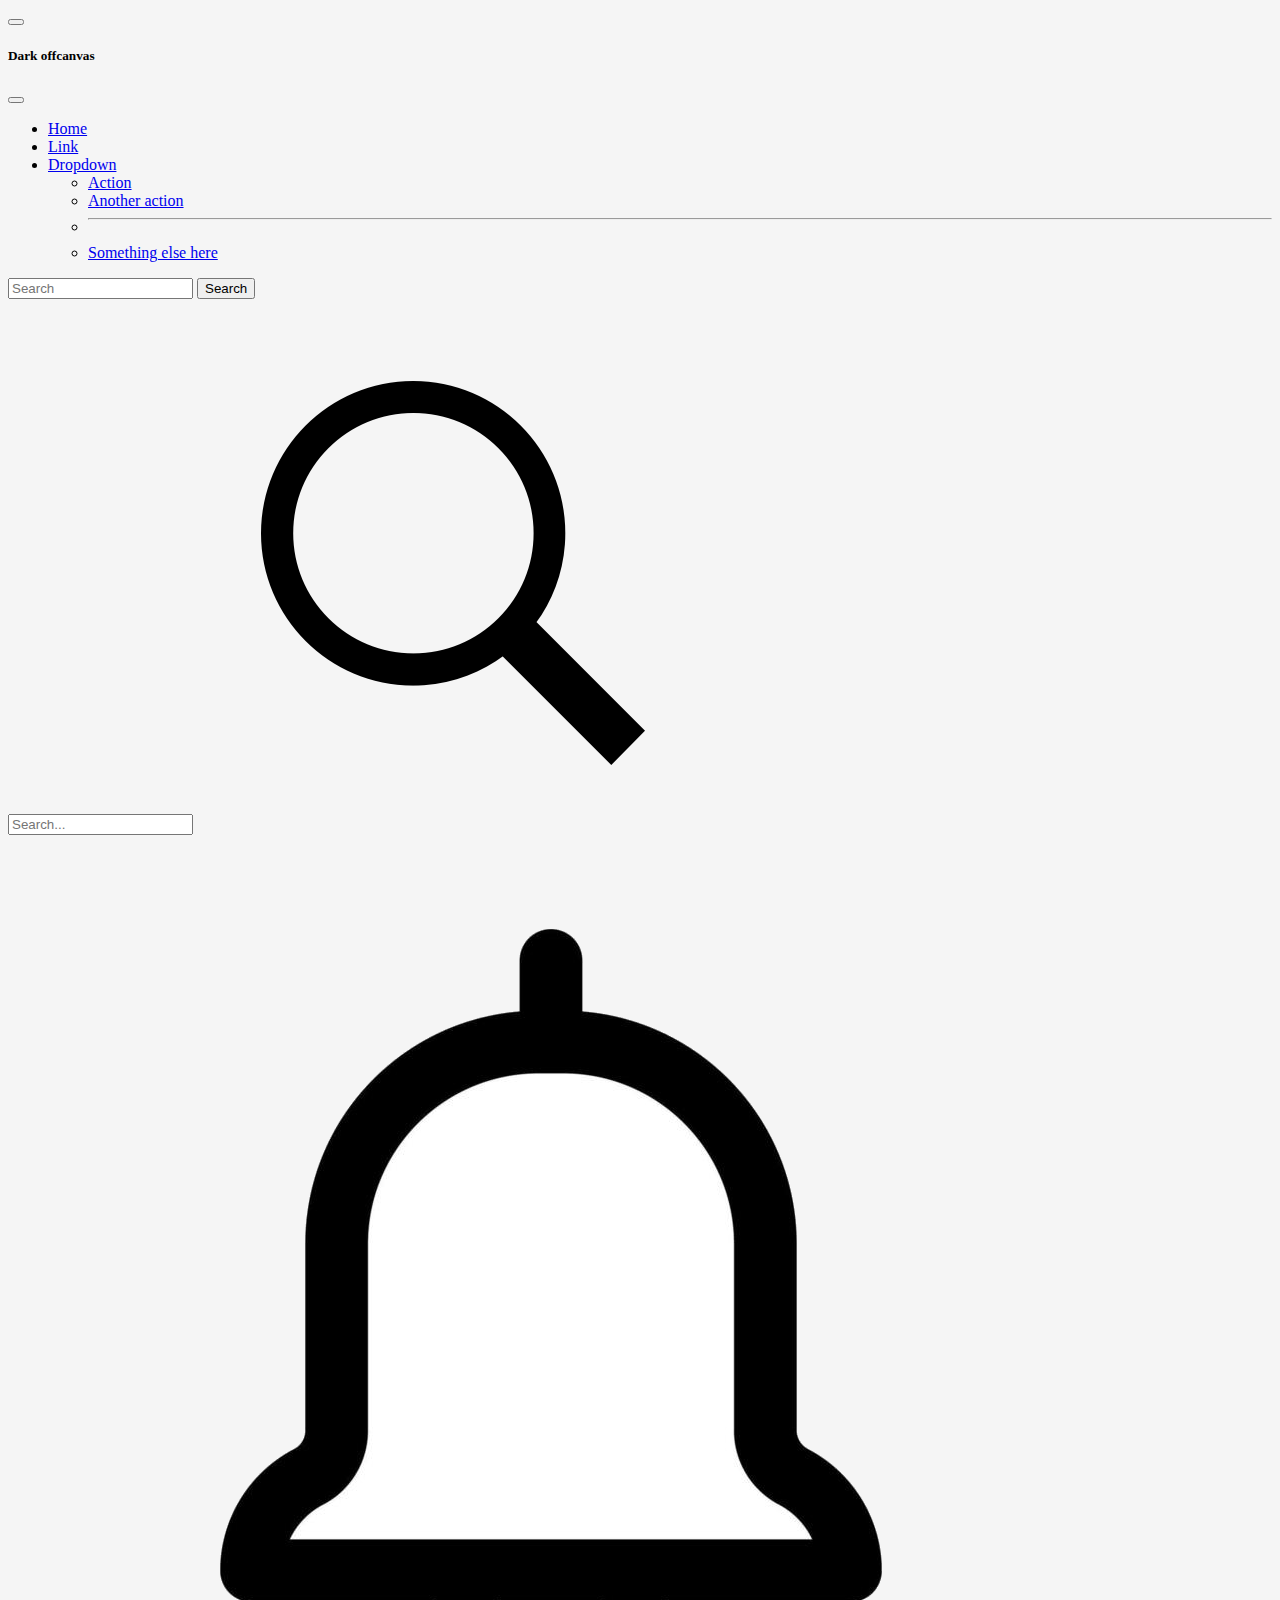
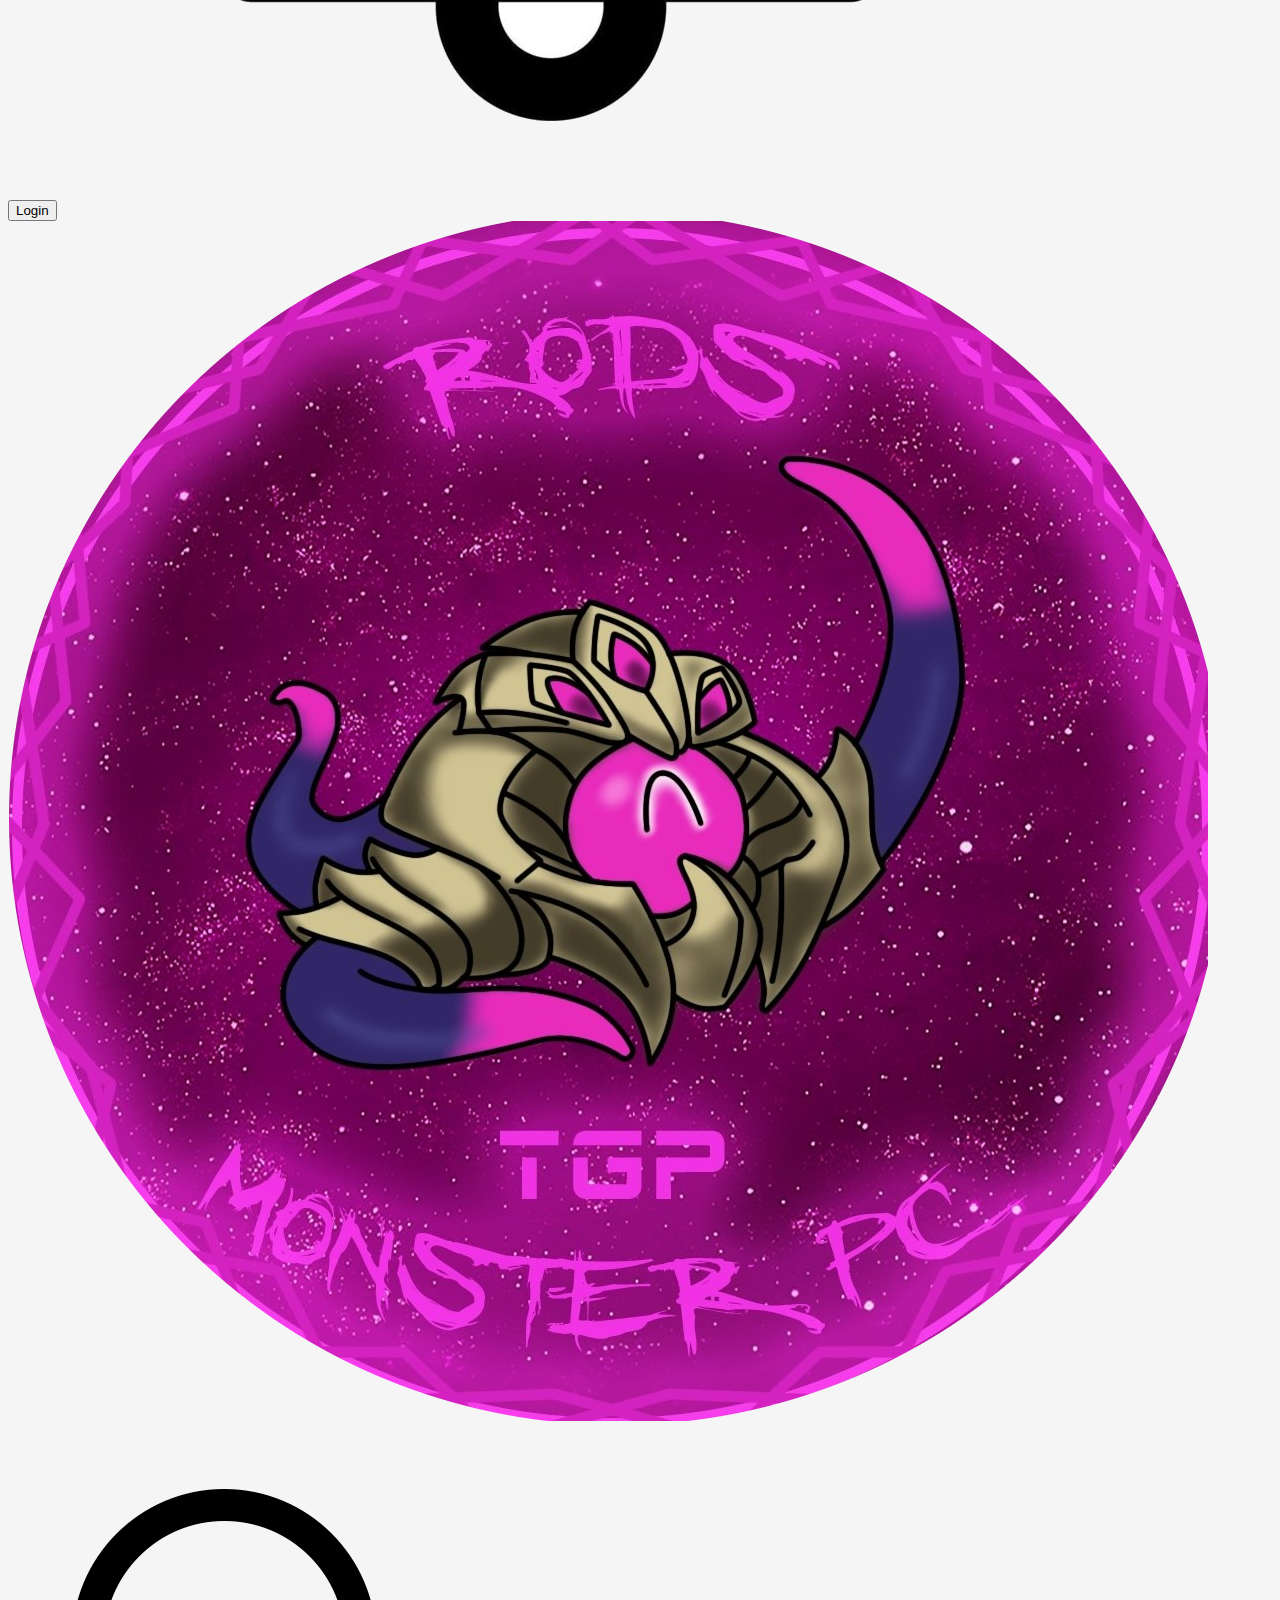
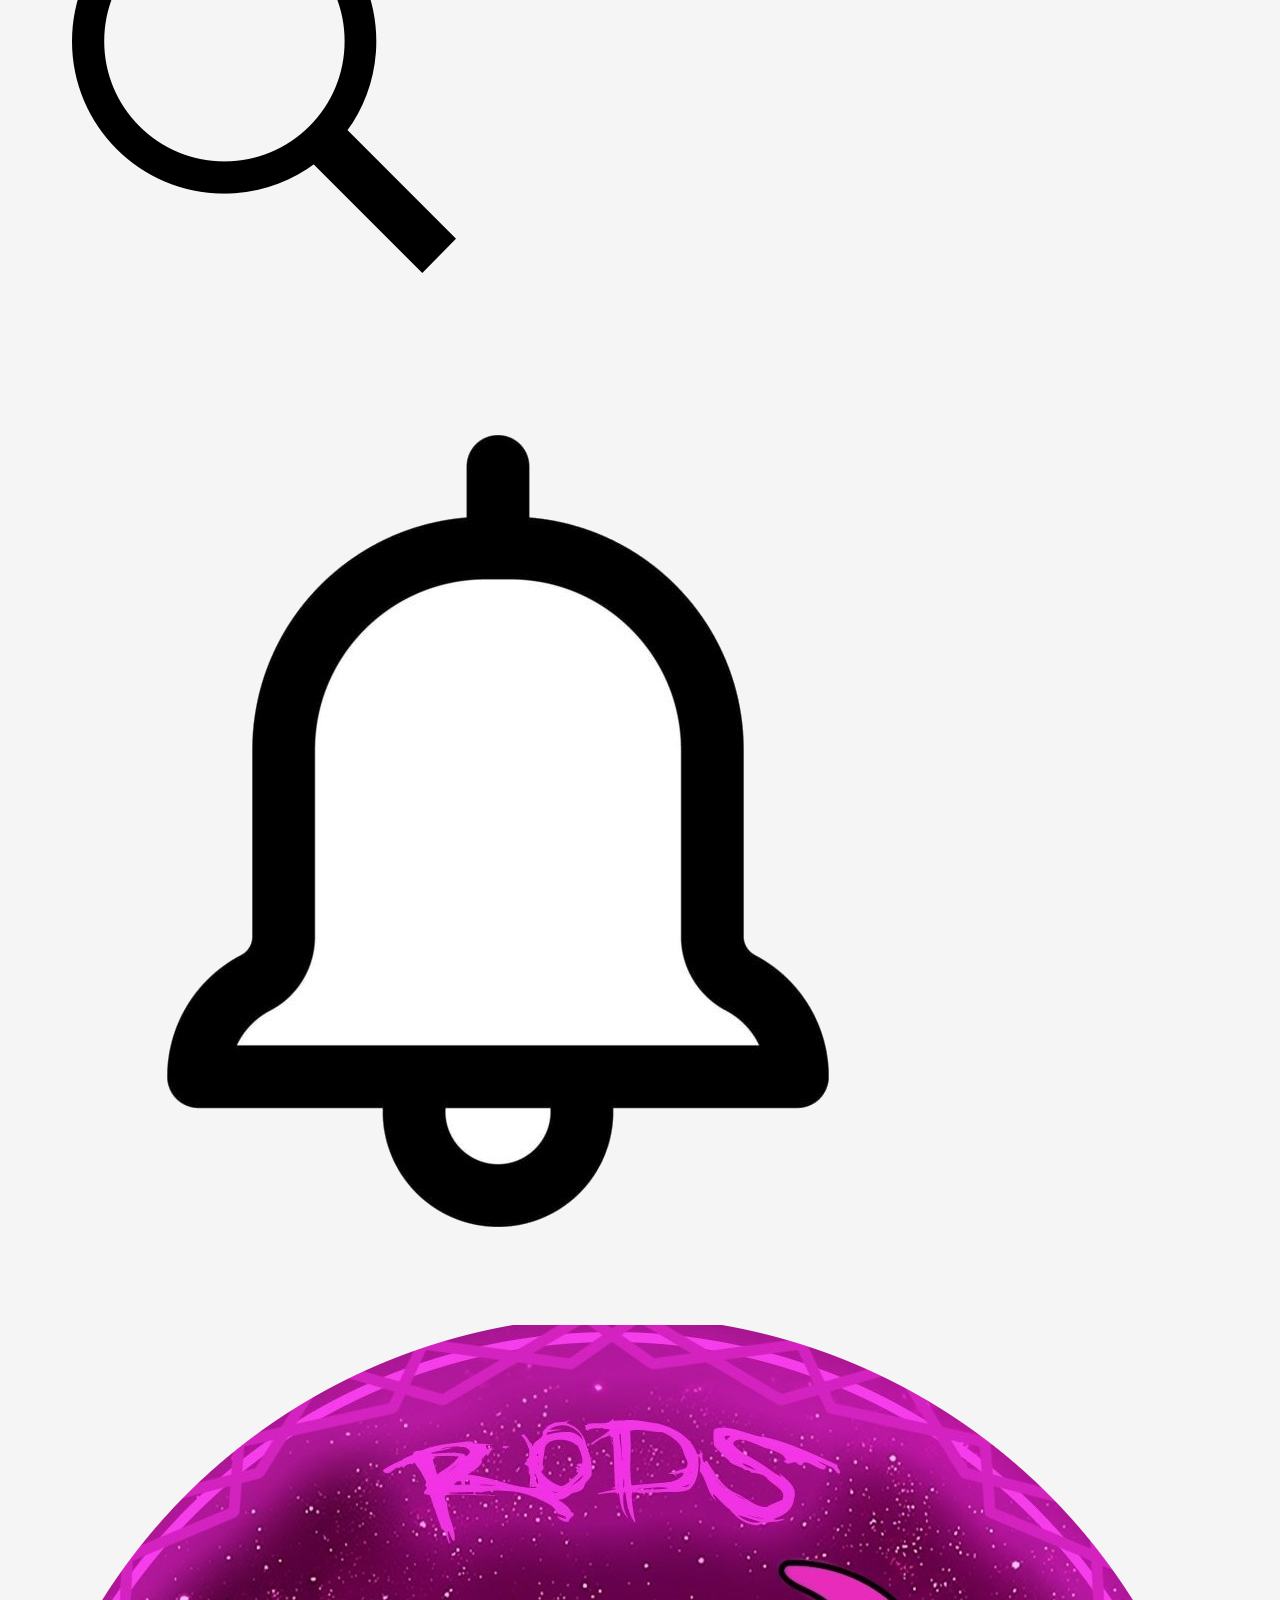
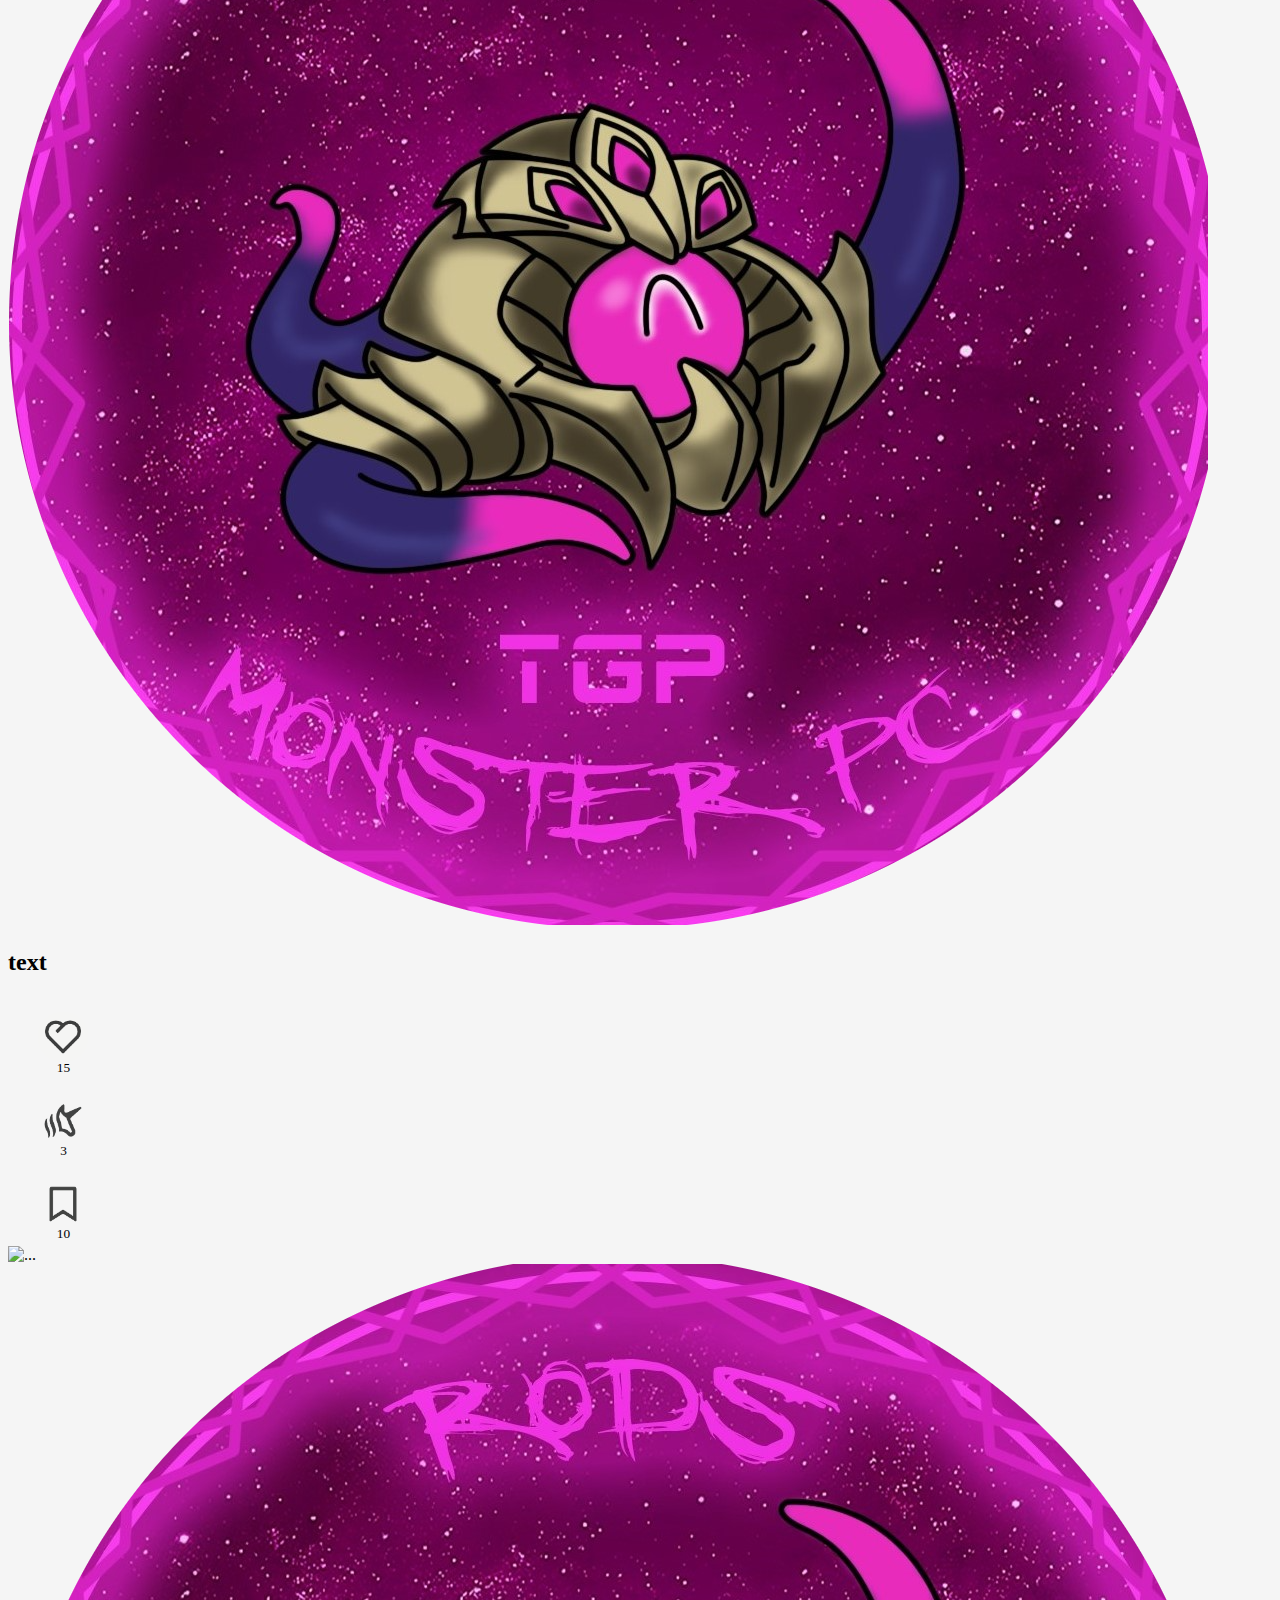
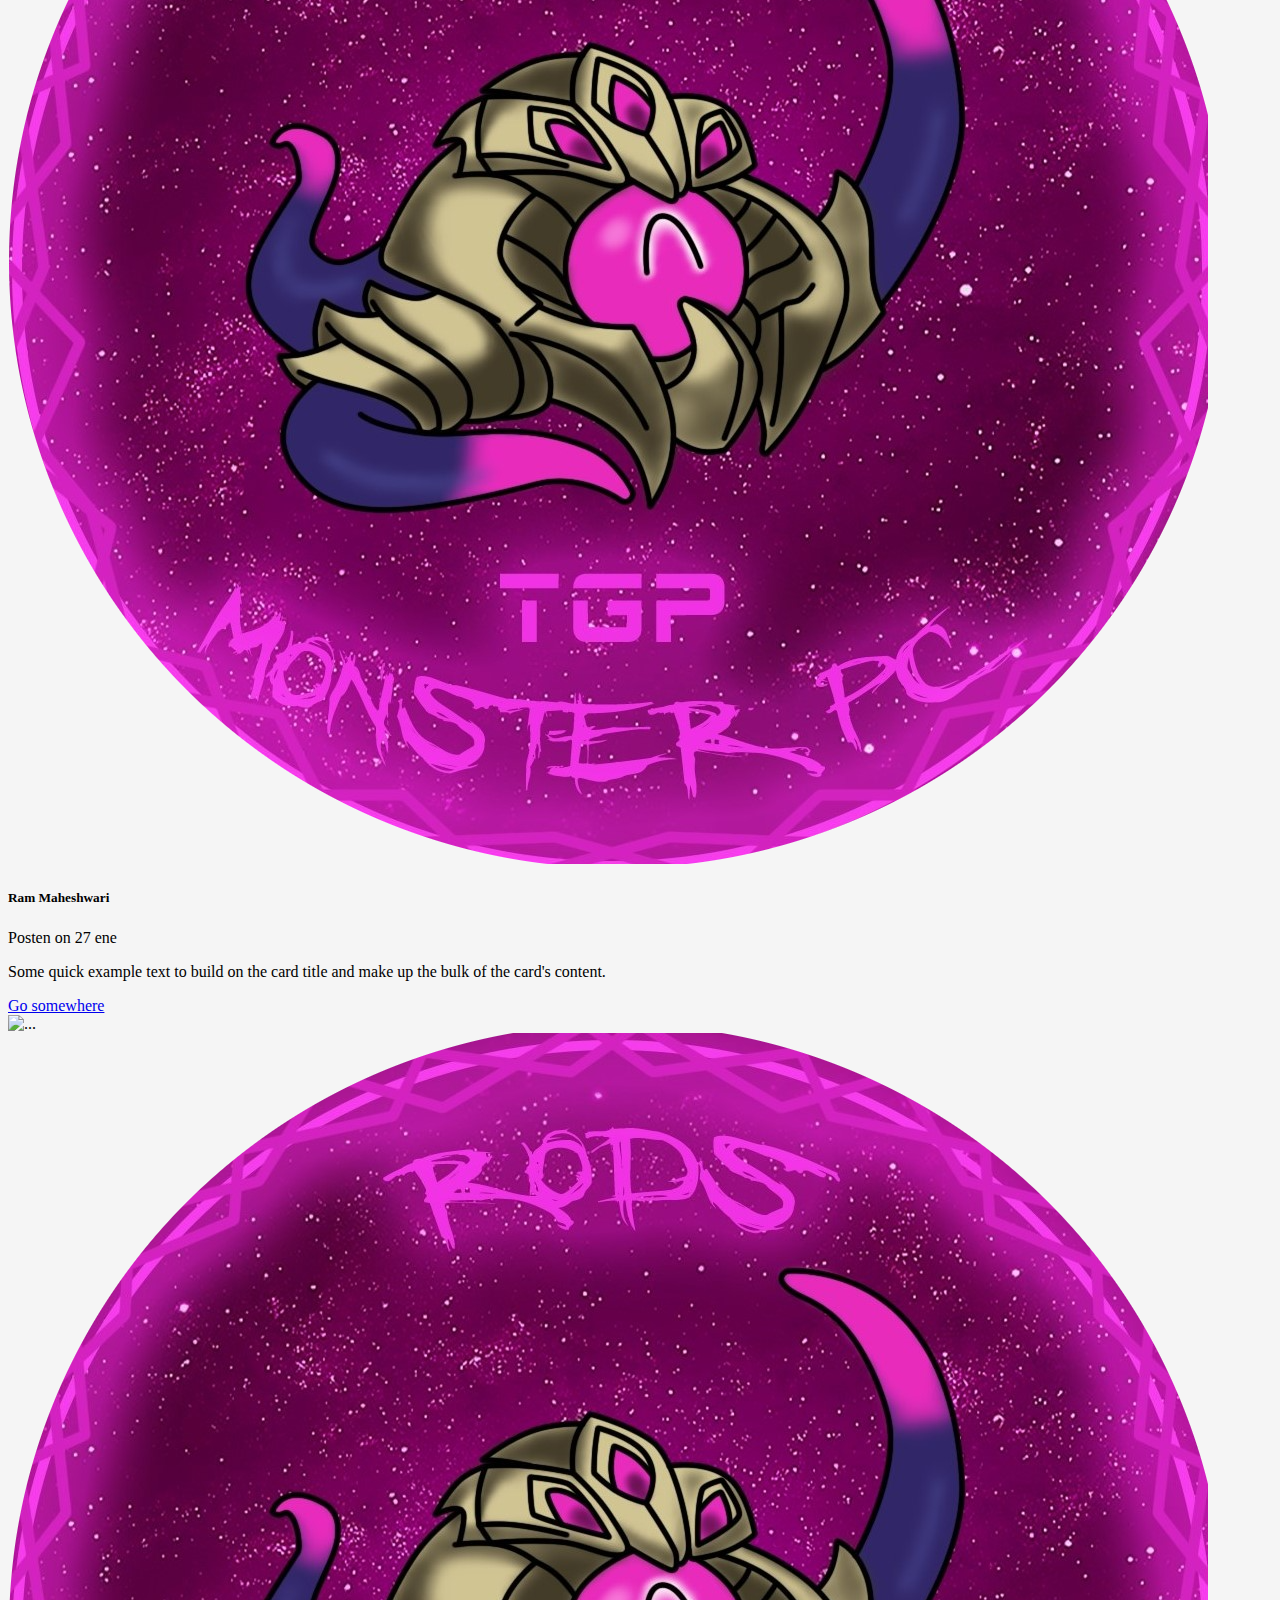
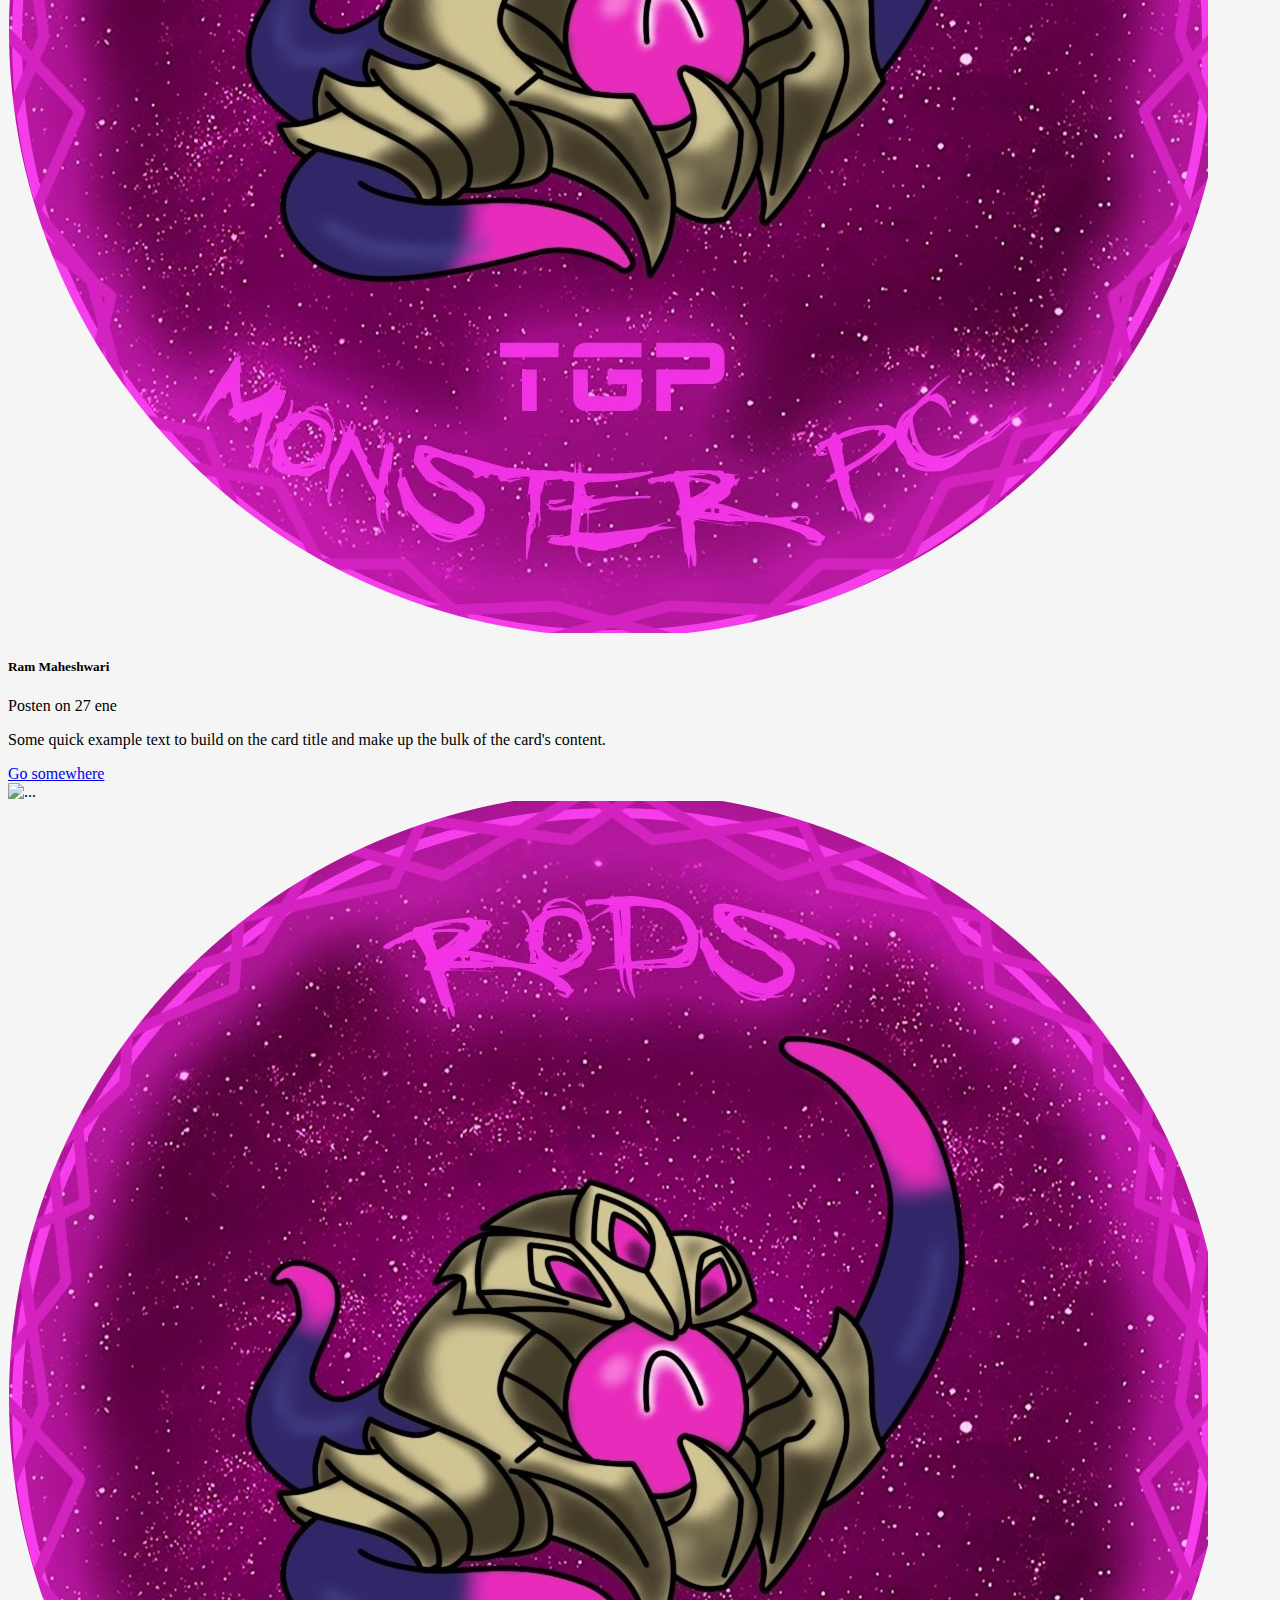
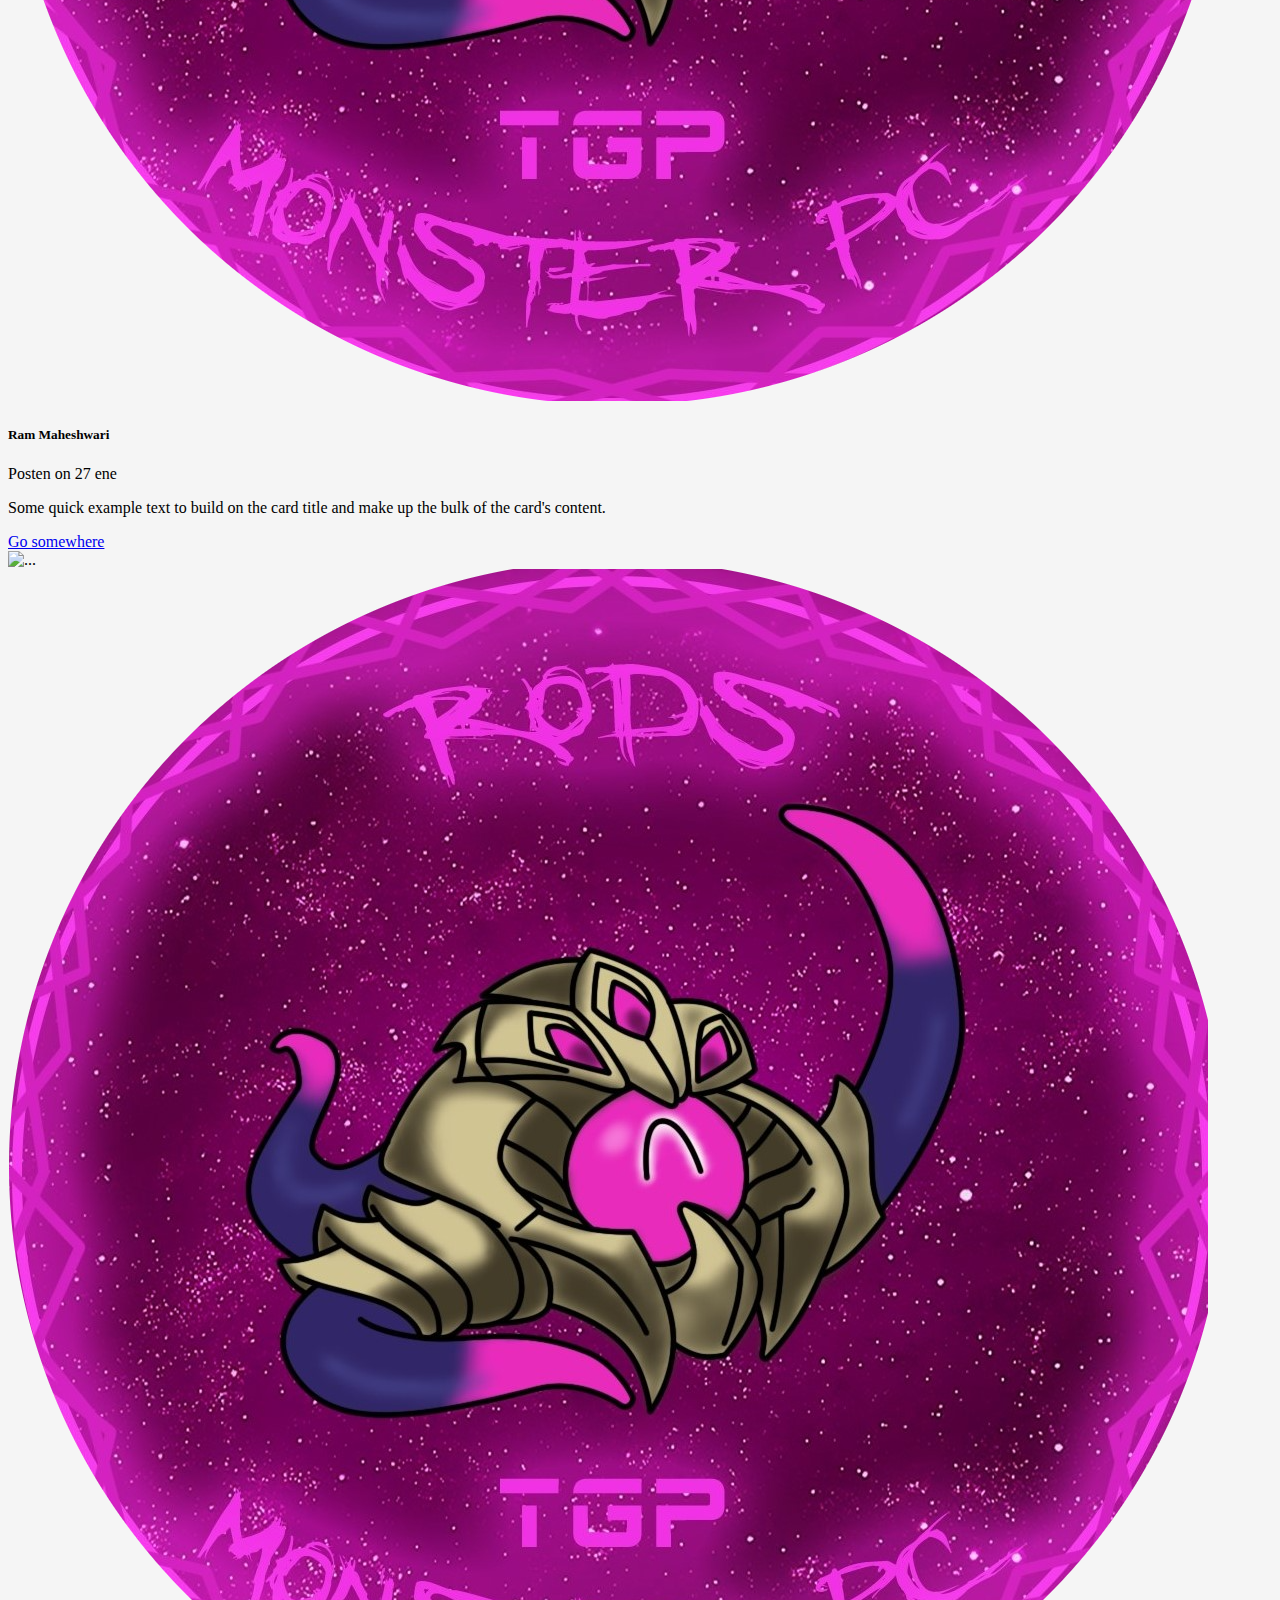
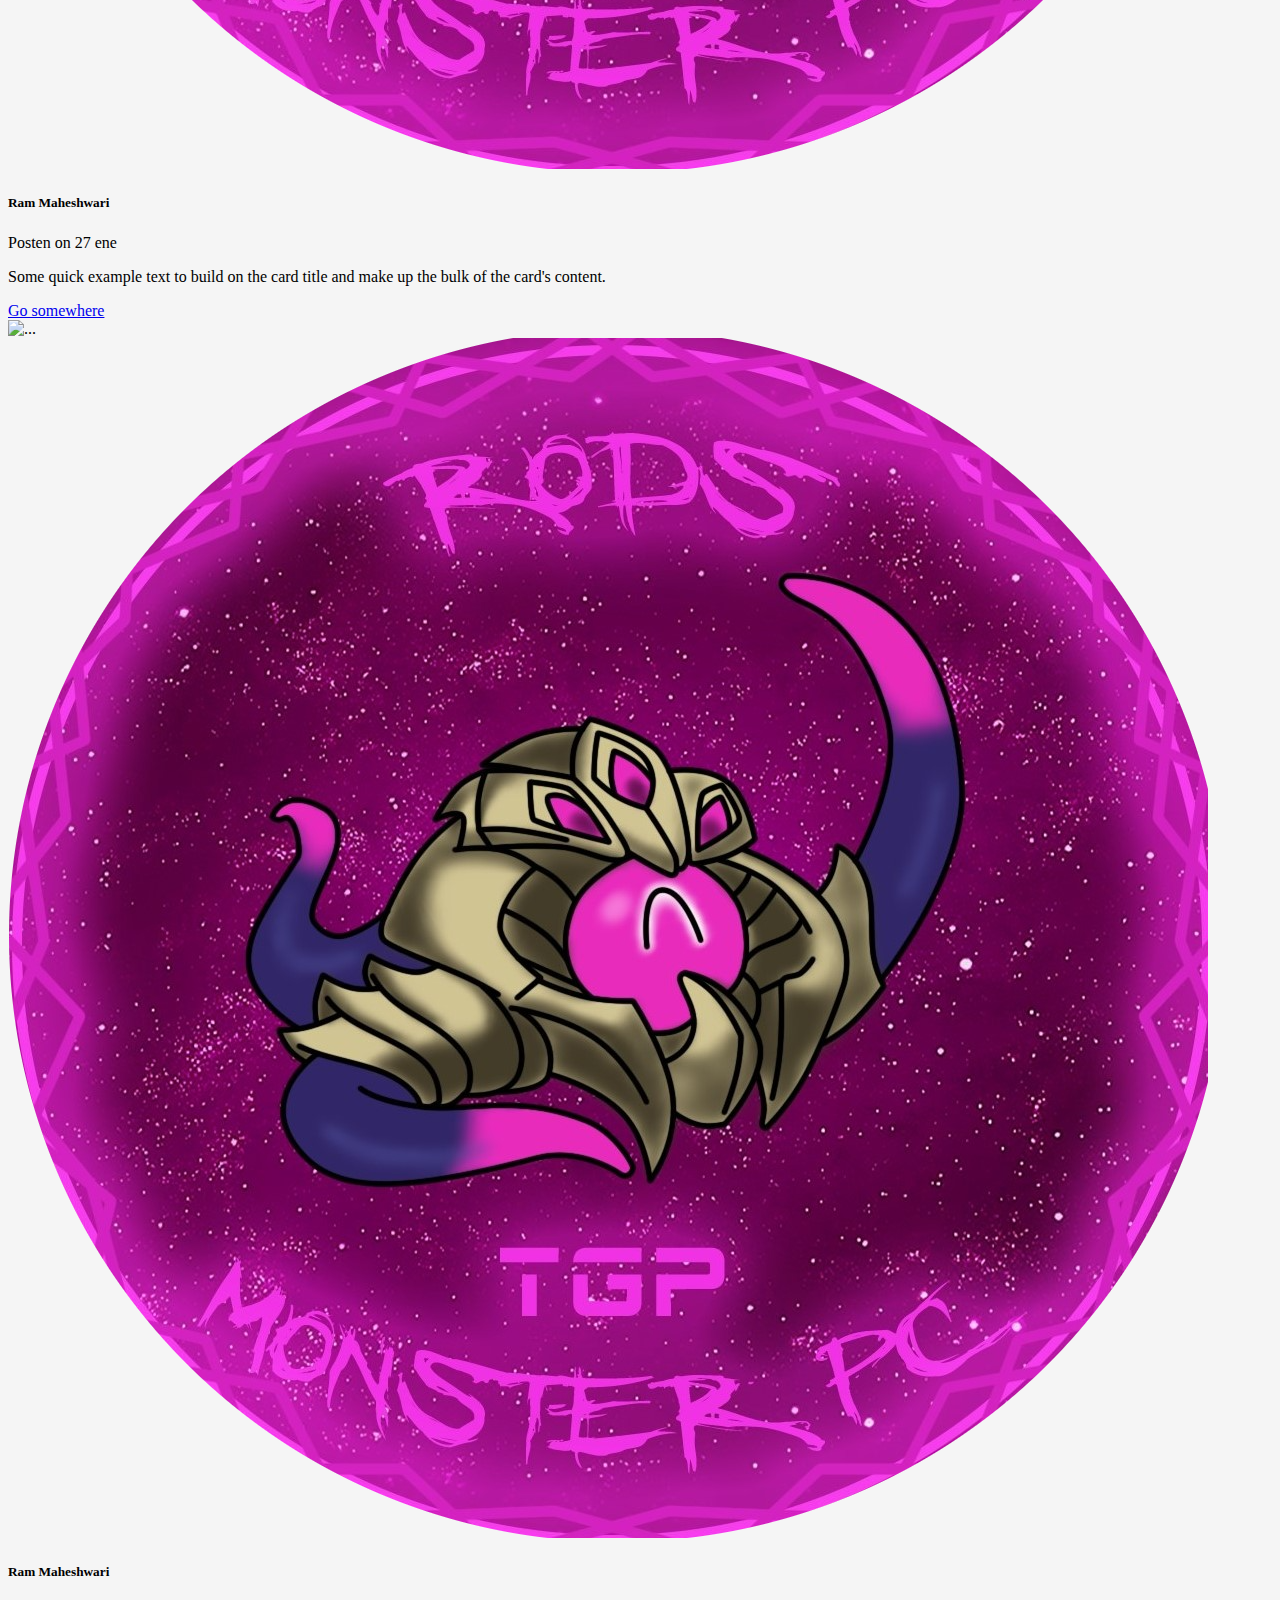
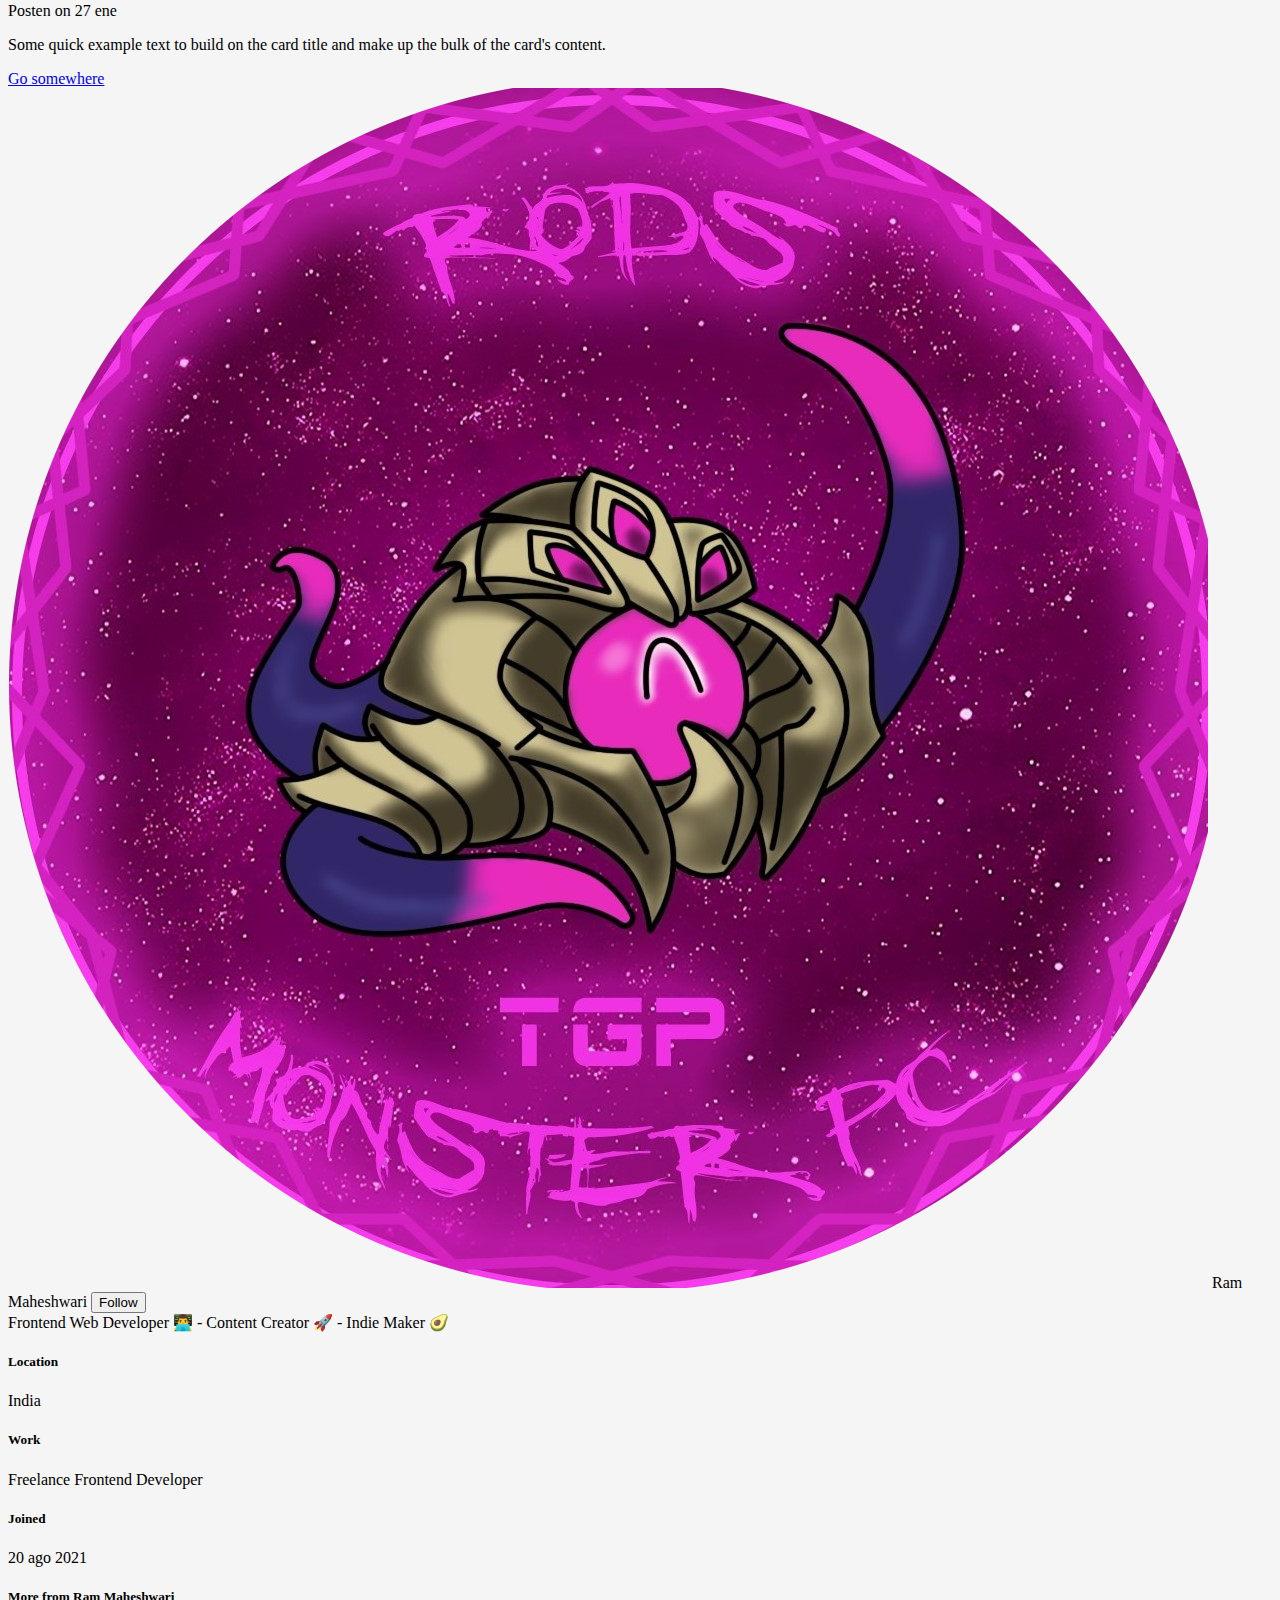
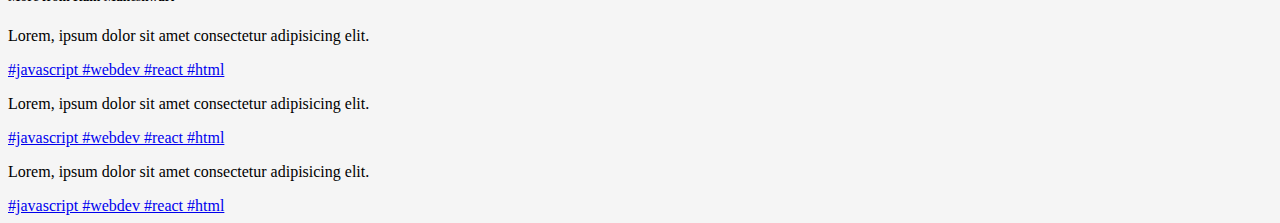
==== post-page.html @ e9059d80 "Feat: postPage" ====
<!DOCTYPE html>
<html lang="en">

<head>
    <meta charset="UTF-8">
    <meta http-equiv="X-UA-Compatible" content="IE=edge">
    <meta name="viewport" content="width=device-width, initial-scale=1.0">
    <title>Document</title>
    <link href="https://cdn.jsdelivr.net/npm/bootstrap@5.3.0-alpha1/dist/css/bootstrap.min.css" rel="stylesheet"
        integrity="sha384-GLhlTQ8iRABdZLl6O3oVMWSktQOp6b7In1Zl3/Jr59b6EGGoI1aFkw7cmDA6j6gD" crossorigin="anonymous" />
    <link rel="stylesheet" href="./styles.css" />
    <link rel="stylesheet" href="scss/post-pagestyle.css">
</head>

<body>
    <div class="container-fluid nav-back">
        <div class="row">
            <div class="col-12">
                <div class="container">
                    <div class="row">
                        <div class="col-12">
                            <nav class="navbar nav-back fixed-top">
                                <div class="container d-flex justify-content-start">
                                    <!-- Hamburguesa -->
                                    <button class="navbar-toggler d-md-none aside-nav" type="button"
                                        data-bs-toggle="offcanvas" data-bs-target="#offcanvasDarkNavbar"
                                        aria-controls="offcanvasDarkNavbar">
                                        <span class="navbar-toggler-icon"></span>
                                    </button>

                                    <div class="offcanvas offcanvas-start" tabindex="-1" id="offcanvasDarkNavbar"
                                        aria-labelledby="offcanvasDarkNavbarLabel">
                                        <div class="offcanvas-header">
                                            <h5 class="offcanvas-title" id="offcanvasDarkNavbarLabel">
                                                Dark offcanvas
                                            </h5>
                                            <button type="button" class="btn-close" data-bs-dismiss="offcanvas"
                                                aria-label="Close"></button>
                                        </div>
                                        <div class="offcanvas-body">
                                            <ul class="navbar-nav justify-content-end flex-grow-1 pe-3">
                                                <li class="nav-item">
                                                    <a class="nav-link active" aria-current="page" href="#">Home</a>
                                                </li>
                                                <li class="nav-item">
                                                    <a class="nav-link" href="#">Link</a>
                                                </li>
                                                <li class="nav-item dropdown">
                                                    <a class="nav-link dropdown-toggle" href="#" role="button"
                                                        data-bs-toggle="dropdown" aria-expanded="false">
                                                        Dropdown
                                                    </a>
                                                    <ul class="dropdown-menu dropdown-menu-dark">
                                                        <li>
                                                            <a class="dropdown-item" href="#">Action</a>
                                                        </li>
                                                        <li>
                                                            <a class="dropdown-item" href="#">Another action</a>
                                                        </li>
                                                        <li>
                                                            <hr class="dropdown-divider" />
                                                        </li>
                                                        <li>
                                                            <a class="dropdown-item" href="#">Something else here</a>
                                                        </li>
                                                    </ul>
                                                </li>
                                            </ul>
                                            <form class="d-flex mt-3" role="search">
                                                <input class="form-control me-2" type="search" placeholder="Search"
                                                    aria-label="Search" />
                                                <button class="btn btn-success" type="submit">
                                                    Search
                                                </button>
                                            </form>
                                        </div>
                                    </div>
                                    <!-- Components -->
                                    <a class="navbar-brand" href="#">
                                        <img class="logo-devto"
                                            src="https://dev-to-uploads.s3.amazonaws.com/uploads/logos/resized_logo_UQww2soKuUsjaOGNB38o.png"
                                            alt="" />
                                    </a>
                                    <div class="d-flex justify-content-between flex-grow-1">
                                        <form class="d-none d-md-flex" role="search">
                                            <input class="form-control input-search" type="search"
                                                placeholder="Search..." aria-label="Search" />
                                            <img class="search-icon" src="./images/Lupa.png" alt="" />
                                        </form>
                                        <div class="d-none d-md-flex">
                                            <button class="btn btn-primary">Login</button>
                                            <img class="bell-notify" src="./images/Campana notificaicones.png" alt="" />
                                            <img class="profile-logo" src="./images/Logo-png.png" alt="" />
                                        </div>
                                    </div>
                                    <div class="d-flex d-md-none">
                                        <img class="search-mobile" src="./images/Lupa.png" alt="" />
                                        <img class="bell-notify" src="./images/Campana notificaicones.png" alt="" />
                                        <img class="profile-logo" src="./images/Logo-png.png" alt="" />
                                    </div>
                                </div>
                            </nav>
                        </div>
                    </div>
                </div>
            </div>
        </div>
    </div>
    <div class="container">
        <div class="row">
            <div class="col-12 col-md-3">
                <h2>text</h2>
            </div>
            <div class="col-12 col-md-6"></div>
            <div class="col-12 col-md-3"></div>
        </div>
    </div>

    <section class="container p-4">
        <div class="row p-2">
            <aside class="col-lg-2">
                <div class="aside-icon-bar">
                  <div class="aside-icon-container">
                    <input
                      type="checkbox"
                      id="aside-icon-checkboxheart"
                      class="checkboxhider"
                    />
                    <label
                      for="aside-icon-checkboxheart"
                      class="checkedlabel"
                      id="checkboxheaartlabel"
                    >
                      <img src="images/heart.png" alt="" class="aside-icon-default" />
        
                      <img
                        src="images/hearthover.png"
                        alt=""
                        class="aside-icon-hover"
                      />
                      <img src="images/heartring1.png" alt="" class="bigring" />
                      <img
                        src="images/heartcheked.png"
                        alt=""
                        class="aside-icon-cheked"
                        id="heart"
                      />
                    </label>
        
                    <div class="asidecount"><small>15</small></div>
                  </div>
        
                  <div class="aside-icon-container">
                    <input
                      type="checkbox"
                      id="aside-icon-checkboxunicorn"
                      class="checkboxhider"
                    />
                    <label for="aside-icon-checkboxunicorn" class="checkedlabel">
                      <img
                        src="images/unicorn.png"
                        alt=""
                        class="aside-icon-default"
                      />
                      <img
                        src="images/unicornhover.png"
                        alt=""
                        class="aside-icon-hover"
                      />
                      <img src="images/ringunicorn.png" alt="" class="bigring" />
                      <img
                        src="images/unicorncheked.png"
                        alt=""
                        class="aside-icon-cheked"
                        id="unicorn"
                      />
                    </label>
                    <div class="asidecount"><small>3</small></div>
                  </div>
                  <div class="aside-icon-container">
                    <input
                      type="checkbox"
                      id="aside-icon-checkboxsave"
                      class="checkboxhider"
                    />
                    <label for="aside-icon-checkboxsave" class="checkedlabel">
                      <img src="images/save.png" alt="" class="aside-icon-default" />
                      <img
                        src="images/savehover.png"
                        alt=""
                        class="aside-icon-hover"
                      />
                      <img src="images/savering1.png" alt="" class="bigring" />
                      <img
                        src="images/savercheked.png"
                        alt=""
                        class="aside-icon-cheked"
                        id="save"
                      />
                    </label>
                    <div class="asidecount"><small>10</small></div>
                  </div>
                </div>
              </aside>
            <main class="col-lg-7">
                <div class="card">
                    <img src="https://res.cloudinary.com/practicaldev/image/fetch/s--x5TIXS6B--/c_imagga_scale,f_auto,fl_progressive,h_420,q_auto,w_1000/https://dev-to-uploads.s3.amazonaws.com/uploads/articles/jxc9uzhsads1z932whnz.jpg"
                        class="card-img-top" alt="...">
                    <div class="card-body">
                        <div class="card-body p-2">
                            <img class="profile-logo mb-1" src="./images/Logo-png.png" alt="" />
                            <h5 class="card-title">Ram Maheshwari</h5>
                            <span class="card-title mb-2">Posten on 27 ene</span>
                        </div>

                        <p class="card-text">Some quick example text to build on the card title and make up the bulk of
                            the card's content.</p>
                        <a href="#" class="btn btn-primary">Go somewhere</a>
                    </div>
                </div>
                <div class="card">
                    <img src="https://res.cloudinary.com/practicaldev/image/fetch/s--x5TIXS6B--/c_imagga_scale,f_auto,fl_progressive,h_420,q_auto,w_1000/https://dev-to-uploads.s3.amazonaws.com/uploads/articles/jxc9uzhsads1z932whnz.jpg"
                        class="card-img-top" alt="...">
                    <div class="card-body">
                        <div class="card-body p-2">
                            <img class="profile-logo mb-1" src="./images/Logo-png.png" alt="" />
                            <h5 class="card-title">Ram Maheshwari</h5>
                            <span class="card-title mb-2">Posten on 27 ene</span>
                        </div>

                        <p class="card-text">Some quick example text to build on the card title and make up the bulk of
                            the card's content.</p>
                        <a href="#" class="btn btn-primary">Go somewhere</a>
                    </div>
                </div>
                <div class="card">
                    <img src="https://res.cloudinary.com/practicaldev/image/fetch/s--x5TIXS6B--/c_imagga_scale,f_auto,fl_progressive,h_420,q_auto,w_1000/https://dev-to-uploads.s3.amazonaws.com/uploads/articles/jxc9uzhsads1z932whnz.jpg"
                        class="card-img-top" alt="...">
                    <div class="card-body">
                        <div class="card-body p-2">
                            <img class="profile-logo mb-1" src="./images/Logo-png.png" alt="" />
                            <h5 class="card-title">Ram Maheshwari</h5>
                            <span class="card-title mb-2">Posten on 27 ene</span>
                        </div>

                        <p class="card-text">Some quick example text to build on the card title and make up the bulk of
                            the card's content.</p>
                        <a href="#" class="btn btn-primary">Go somewhere</a>
                    </div>
                </div>
                <div class="card">
                    <img src="https://res.cloudinary.com/practicaldev/image/fetch/s--x5TIXS6B--/c_imagga_scale,f_auto,fl_progressive,h_420,q_auto,w_1000/https://dev-to-uploads.s3.amazonaws.com/uploads/articles/jxc9uzhsads1z932whnz.jpg"
                        class="card-img-top" alt="...">
                    <div class="card-body">
                        <div class="card-body p-2">
                            <img class="profile-logo mb-1" src="./images/Logo-png.png" alt="" />
                            <h5 class="card-title">Ram Maheshwari</h5>
                            <span class="card-title mb-2">Posten on 27 ene</span>
                        </div>

                        <p class="card-text">Some quick example text to build on the card title and make up the bulk of
                            the card's content.</p>
                        <a href="#" class="btn btn-primary">Go somewhere</a>
                    </div>
                </div>
                <div class="card">
                    <img src="https://res.cloudinary.com/practicaldev/image/fetch/s--x5TIXS6B--/c_imagga_scale,f_auto,fl_progressive,h_420,q_auto,w_1000/https://dev-to-uploads.s3.amazonaws.com/uploads/articles/jxc9uzhsads1z932whnz.jpg"
                        class="card-img-top" alt="...">
                    <div class="card-body">
                        <div class="card-body p-2">
                            <img class="profile-logo mb-1" src="./images/Logo-png.png" alt="" />
                            <h5 class="card-title">Ram Maheshwari</h5>
                            <span class="card-title mb-2">Posten on 27 ene</span>
                        </div>

                        <p class="card-text">Some quick example text to build on the card title and make up the bulk of
                            the card's content.</p>
                        <a href="#" class="btn btn-primary">Go somewhere</a>
                    </div>
                </div>
            </main>
            <aside class="col-lg-3 d-none d-lg-block position">
                <!-- Profile card -->
                <div class="card border border-light size">
                    <div class="card-body p-2">
                        <img class="profile-logo mb-1" src="./images/Logo-png.png" alt="" />
                        <span class="card-title fw-bold fs-4 mb-2">Ram Maheshwari</span>
                        <button class="w-100 rounded bg-primary p-2 border border-light text-white">Follow</button>
                    </div>
                    <div class="">
                        <span>Frontend Web Developer 👨‍💻 - Content Creator 🚀 - Indie Maker 🥑</span>
                        <div>
                            <h5>Location</h5>
                            <span>India</span>
                        </div>
                        <div>
                            <h5>Work</h5>
                            <span>Freelance Frontend Developer</span>
                        </div>
                        <div>
                            <h5>Joined</h5>
                            <span>20 ago 2021</span>
                        </div>
                    </div>
                </div>
                <!--More From Card -->
                <div class="card mt-4 size">
                    <div class="card-body">
                        <h5 class="card-title fw-bold fs-8 title">More from <span class="text-primary fs-8">Ram
                                Maheshwari</span></h5>
                    </div>
                    <div class="p-2 discuss">
                        <p class="card-text title mb-0">Lorem, ipsum dolor sit amet consectetur adipisicing elit.</p>
                        <a href="#" class="card-link text-decoration-none text-secondary">#javascript #webdev #react
                            #html</a>
                    </div>
                    <div class="p-2 discuss">
                        <p class="card-text title mb-0">Lorem, ipsum dolor sit amet consectetur adipisicing elit.</p>
                        <a href="#" class="card-link text-decoration-none text-secondary">#javascript #webdev #react
                            #html</a>
                    </div>
                    <div class="p-2 discuss">
                        <p class="card-text title mb-0">Lorem, ipsum dolor sit amet consectetur adipisicing elit.</p>
                        <a href="#" class="card-link text-decoration-none text-secondary">#javascript #webdev #react
                            #html</a>
                    </div>
                </div>
    </section>
    <script src="https://cdn.jsdelivr.net/npm/bootstrap@5.3.0-alpha1/dist/js/bootstrap.bundle.min.js"
        integrity="sha384-w76AqPfDkMBDXo30jS1Sgez6pr3x5MlQ1ZAGC+nuZB+EYdgRZgiwxhTBTkF7CXvN"
        crossorigin="anonymous"></script>
    </section>
</body>

</html>
---- styles.css ----
.list-group {
  margin-top: 1rem;
  /*off canvas navbar*/
}
.list-group .list-group-item {
  font-size: 15px;
  border: none;
}
.list-group .list-group-item:hover {
  text-decoration: underline;
  color: blue;
  background-color: rgba(196, 196, 246, 0.609);
}
.list-group .emoticons {
  height: 20px;
  margin-bottom: 0.5rem;
  margin-right: 0.5rem;
}

.btn-card {
  color: purple;
}

svg {
  fill: gray;
}

.card-aside {
  margin-top: 100px;
}

.card-left-aside-text {
  text-decoration: none;
  font-size: 15px;

body {
  background-color: #ebeaea;
}

.logo-devto {
  height: 40px;
  width: 50px;
}

.nav-back {
  background-color: white;
}

.bell-notify {
  width: 30px;
  height: 30px;
  margin-left: 10px;
  margin-right: 10px;
}

.search-icon {
  width: 30px;
  height: 30px;
  margin-left: -35px;
  margin-top: 5px;
}

.input-search {
  width: 400px;
}

.profile-logo {
  width: 30px;
  height: 30px;
}

.aside-nav {
  margin-right: 20px;
}

.search-mobile {
  width: 30px;
  height: 30px;
}

.central-info {
  padding-top: 74px;
}

.card-title {
  text-decoration: none;
}

.user-name {
  font-size: 15px;
  margin-bottom: 0px;
}

.post-data {
  padding-left: 0.5rem;
}

.read-timer {
  padding-left: 5rem;

}

aside .list-group {
  margin-top: 1rem;
  /*off canvas navbar*/
}
aside .list-group .list-group-item {
  font-size: 15px;
  border: none;
}
aside .list-group .list-group-item:hover {
  text-decoration: underline;
  color: blue;
  background-color: rgba(196, 196, 246, 0.609);
}
aside .list-group .emoticons {
  height: 20px;
  margin-bottom: 0.5rem;
  margin-right: 0.5rem;
}
aside .btn-card {
  color: purple;
}
aside svg {
  fill: gray;
}
aside .card-aside {
  margin-top: 100px;
}
aside .card-left-aside-text {
  text-decoration: none;
  font-size: 15px;



}/*# sourceMappingURL=styles.css.map */
---- scss/post-pagestyle.css ----
body {
  background-color: #F5F5F5;
}

.aside-icon-bar {
  display: flex;
  flex-direction: column;
  width: 100px;
  height: 250px;
  justify-content: space-around;
  margin-left: 30px;
}

.aside-icon-container {
  display: flex;
  justify-content: center;
  align-items: center;
  height: 51px;
  width: 51px;
  position: relative;
}
.aside-icon-container .checkboxhider {
  display: none;
}
.aside-icon-container .checkedlabel .aside-icon-default, .aside-icon-container .checkedlabel .aside-icon-hover {
  width: 50px;
  height: 50px;
  position: absolute;
  border-radius: 50%;
  left: 0px;
  top: 0px;
}
.aside-icon-container .checkedlabel .aside-icon-hover {
  opacity: 0;
  transition: 0.4s;
}
.aside-icon-container .checkedlabel .bigring {
  width: 110px;
  height: 110px;
  position: absolute;
  opacity: 0;
  transition: 0.4s;
  align-self: center;
  left: -30px;
  top: -30px;
}
.aside-icon-container .checkedlabel .aside-icon-cheked {
  width: 40px;
  height: 40px;
  position: absolute;
  left: 5px;
  top: 5px;
  transition: 0.4s;
  border-radius: 50%;
  opacity: 0;
}
.aside-icon-container:hover .aside-icon-hover {
  opacity: 1;
}

.checkboxhider:checked ~ .checkedlabel > .aside-icon-default, .checkboxhider:checked ~ .checkedlabel > .aside-icon-hover {
  display: none;
}
.checkboxhider:checked ~ .checkedlabel > .aside-icon-cheked {
  opacity: 1;
  width: 50px;
  height: 50px;
  left: 0px;
  top: 0px;
}
.checkboxhider:checked ~ .checkedlabel > .bigring {
  display: flex;
  opacity: 0.6;
  width: 50px;
  height: 50px;
  position: absolute;
  left: 0px;
  top: 0px;
}

#unicorn {
  border-style: solid;
  border-color: #199A6E;
  border-width: 2px;
}

#heart {
  border-style: solid;
  border-color: #DC1B26;
  border-width: 2px;
}

#save {
  border-style: solid;
  border-color: #44509E;
  border-width: 2px;
}

.smallring {
  display: none;
}

.asidecount {
  display: flex;
  justify-content: center;
  align-items: center;
  position: relative;
  top: 30px;
}/*# sourceMappingURL=post-pagestyle.css.map */
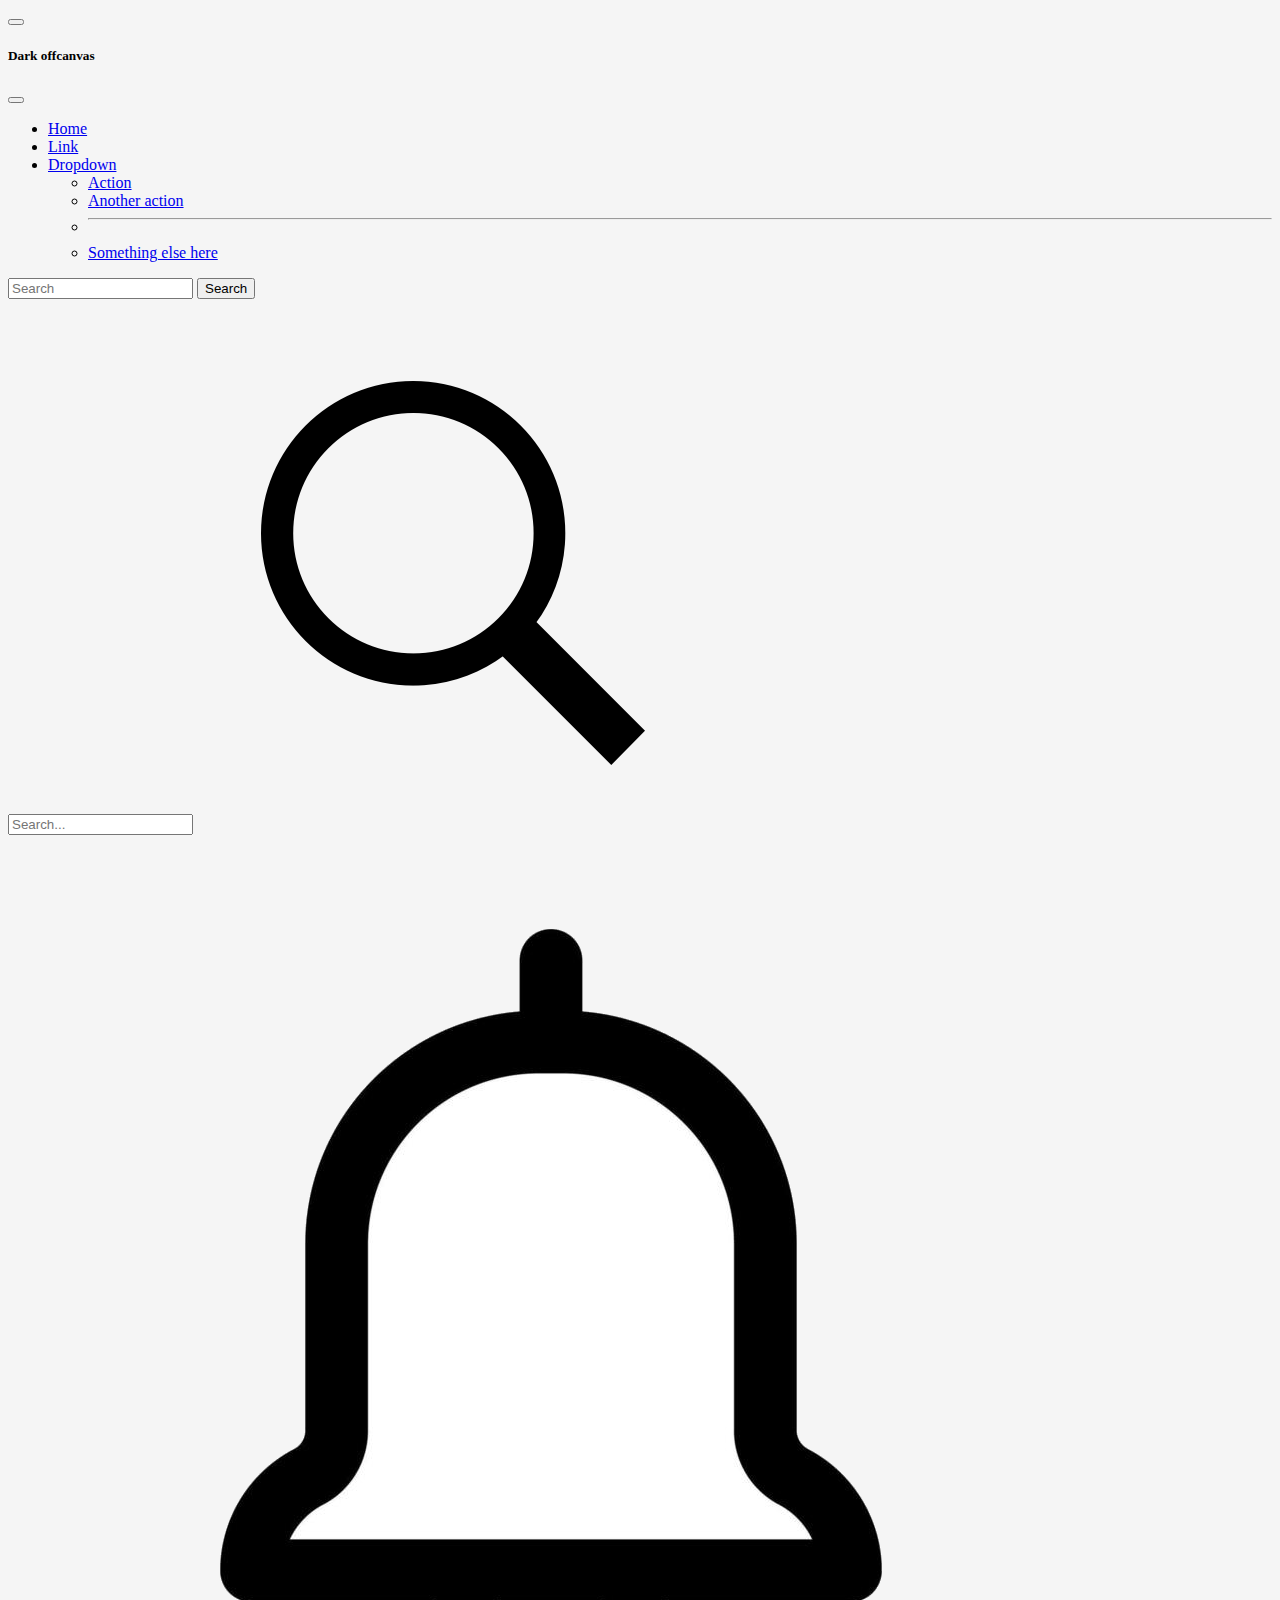
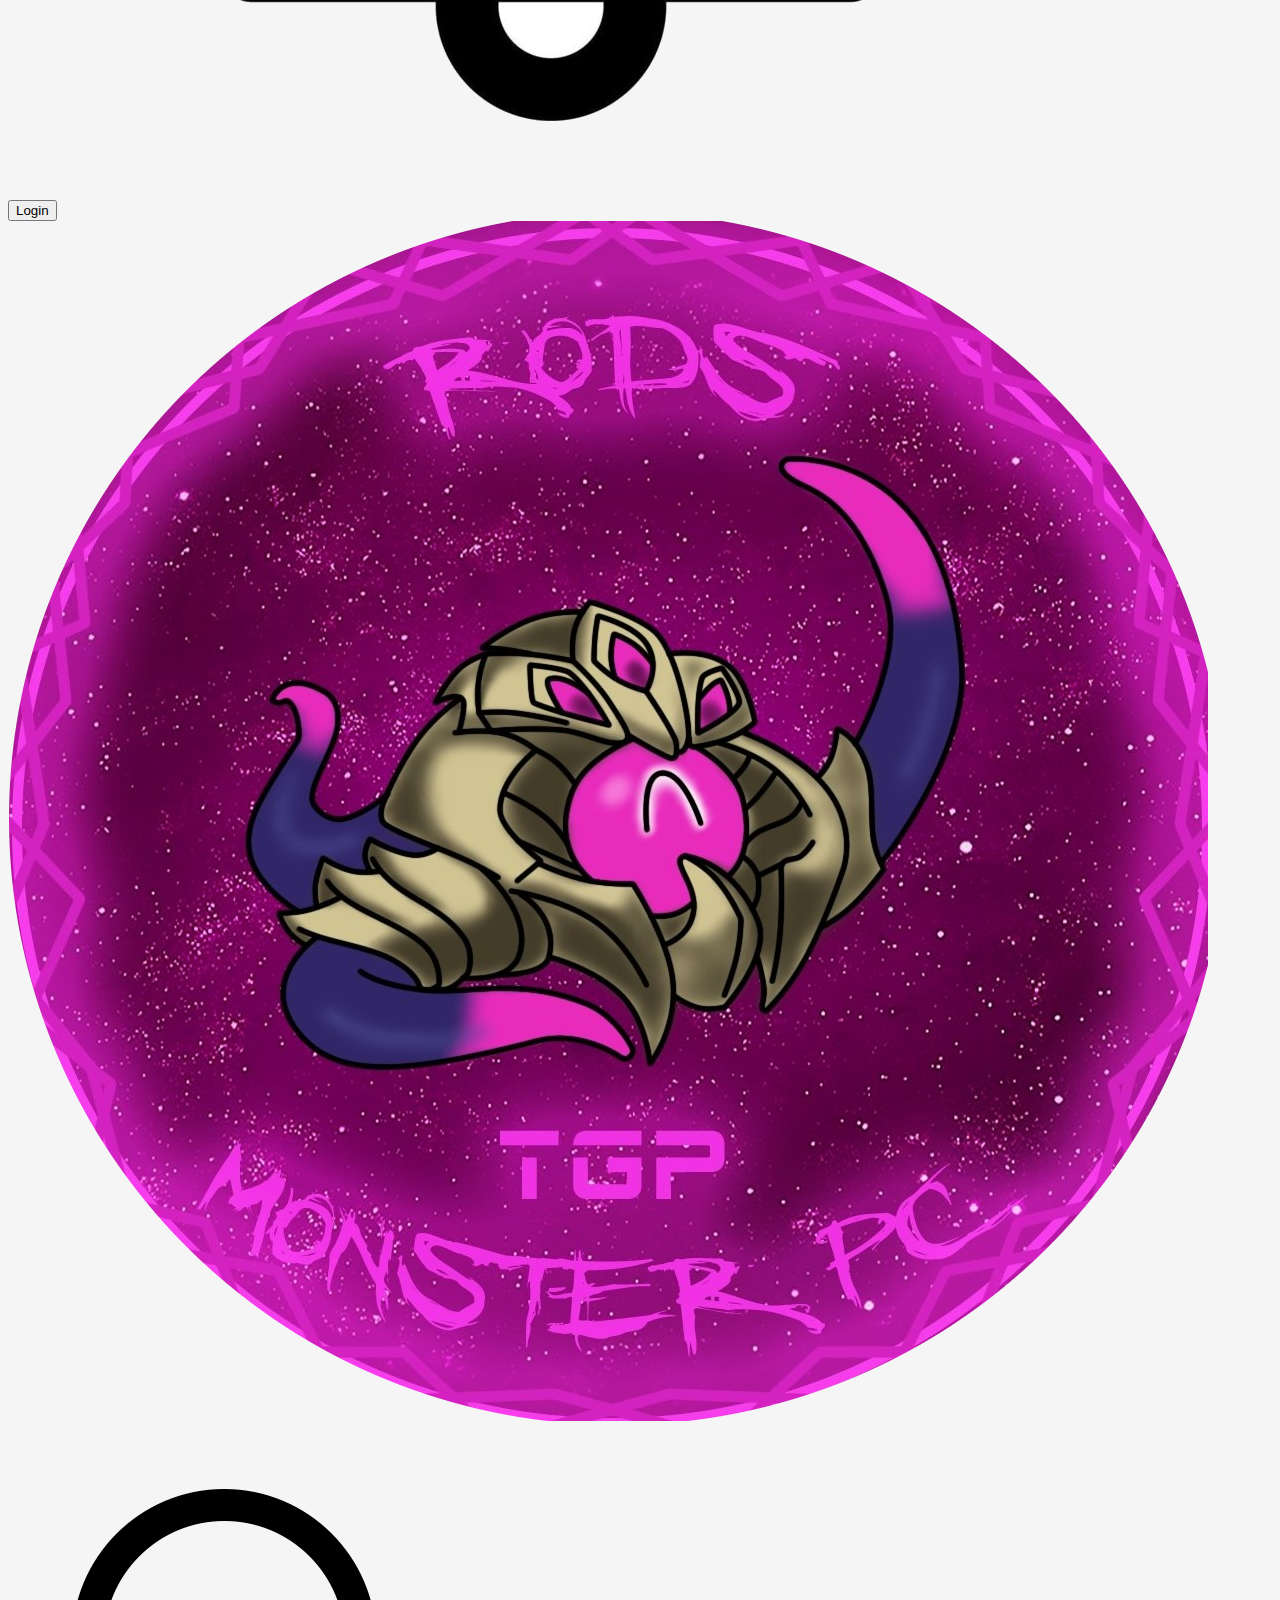
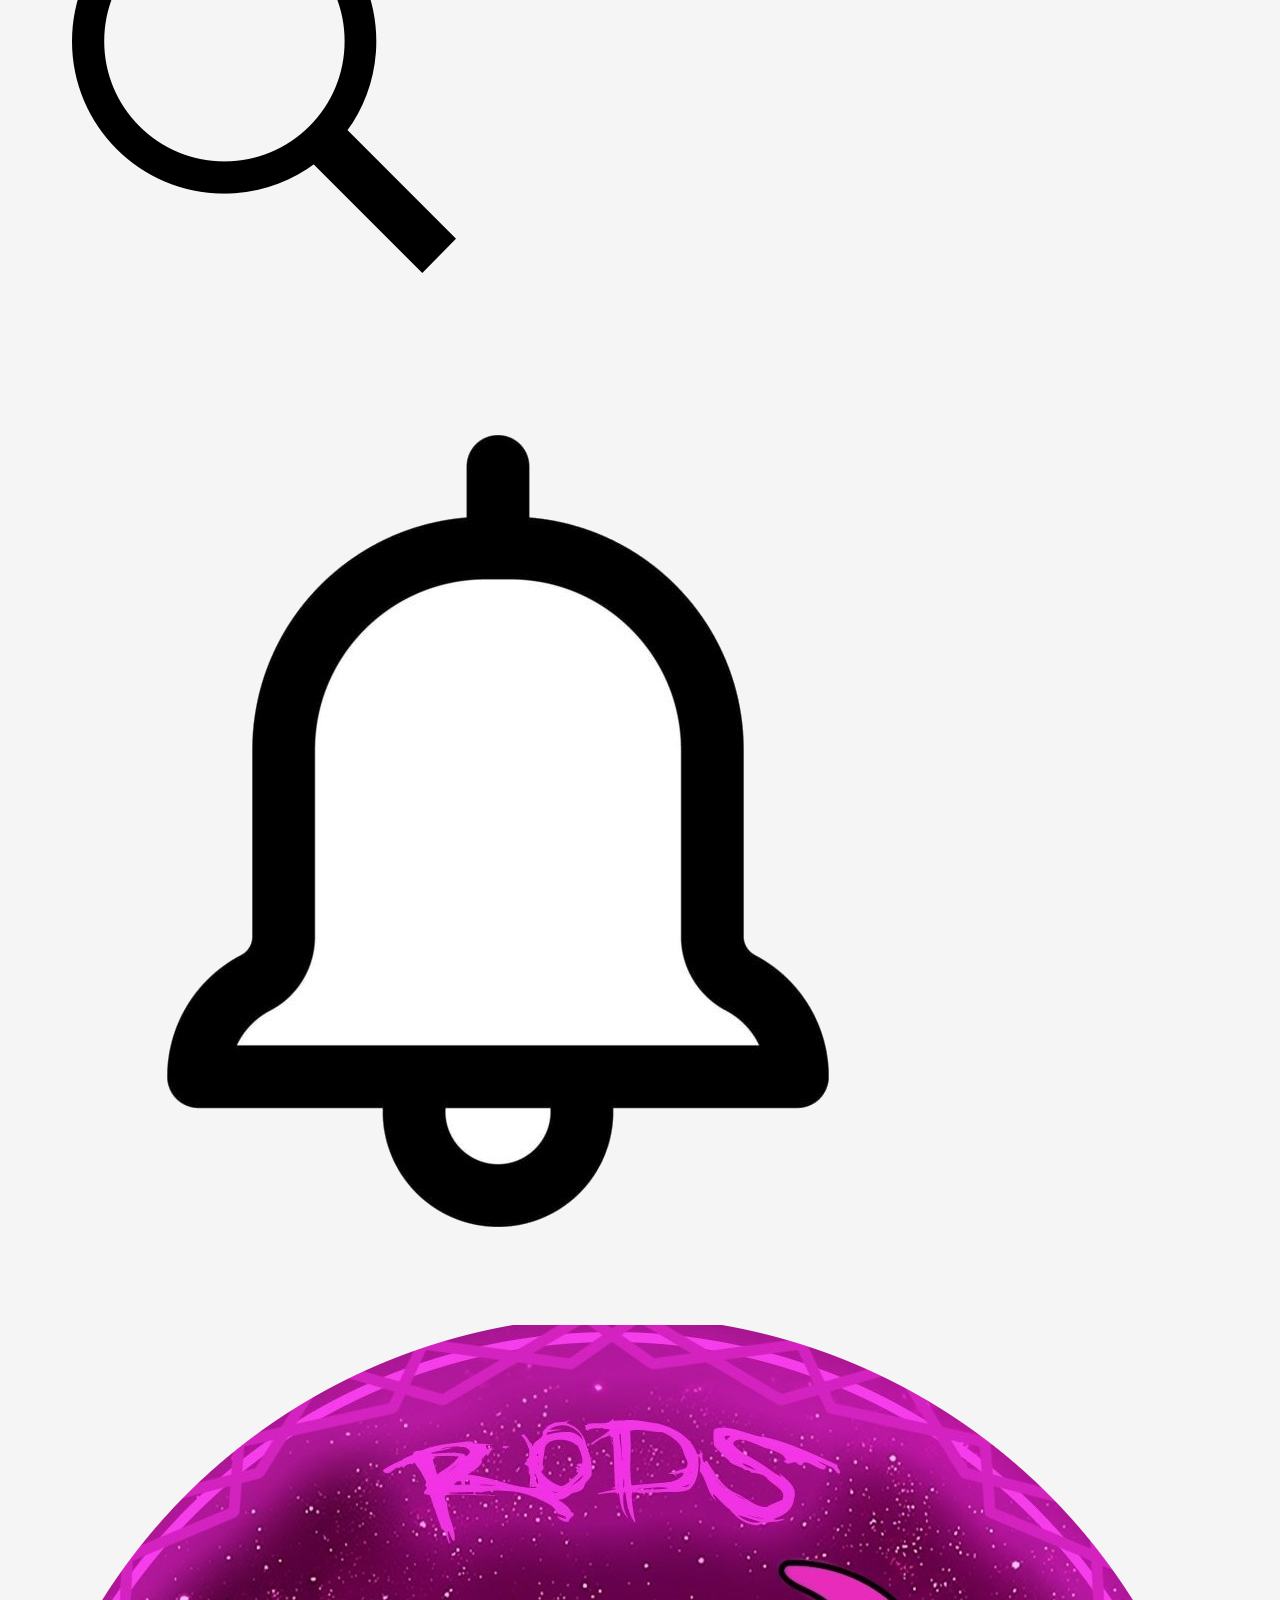
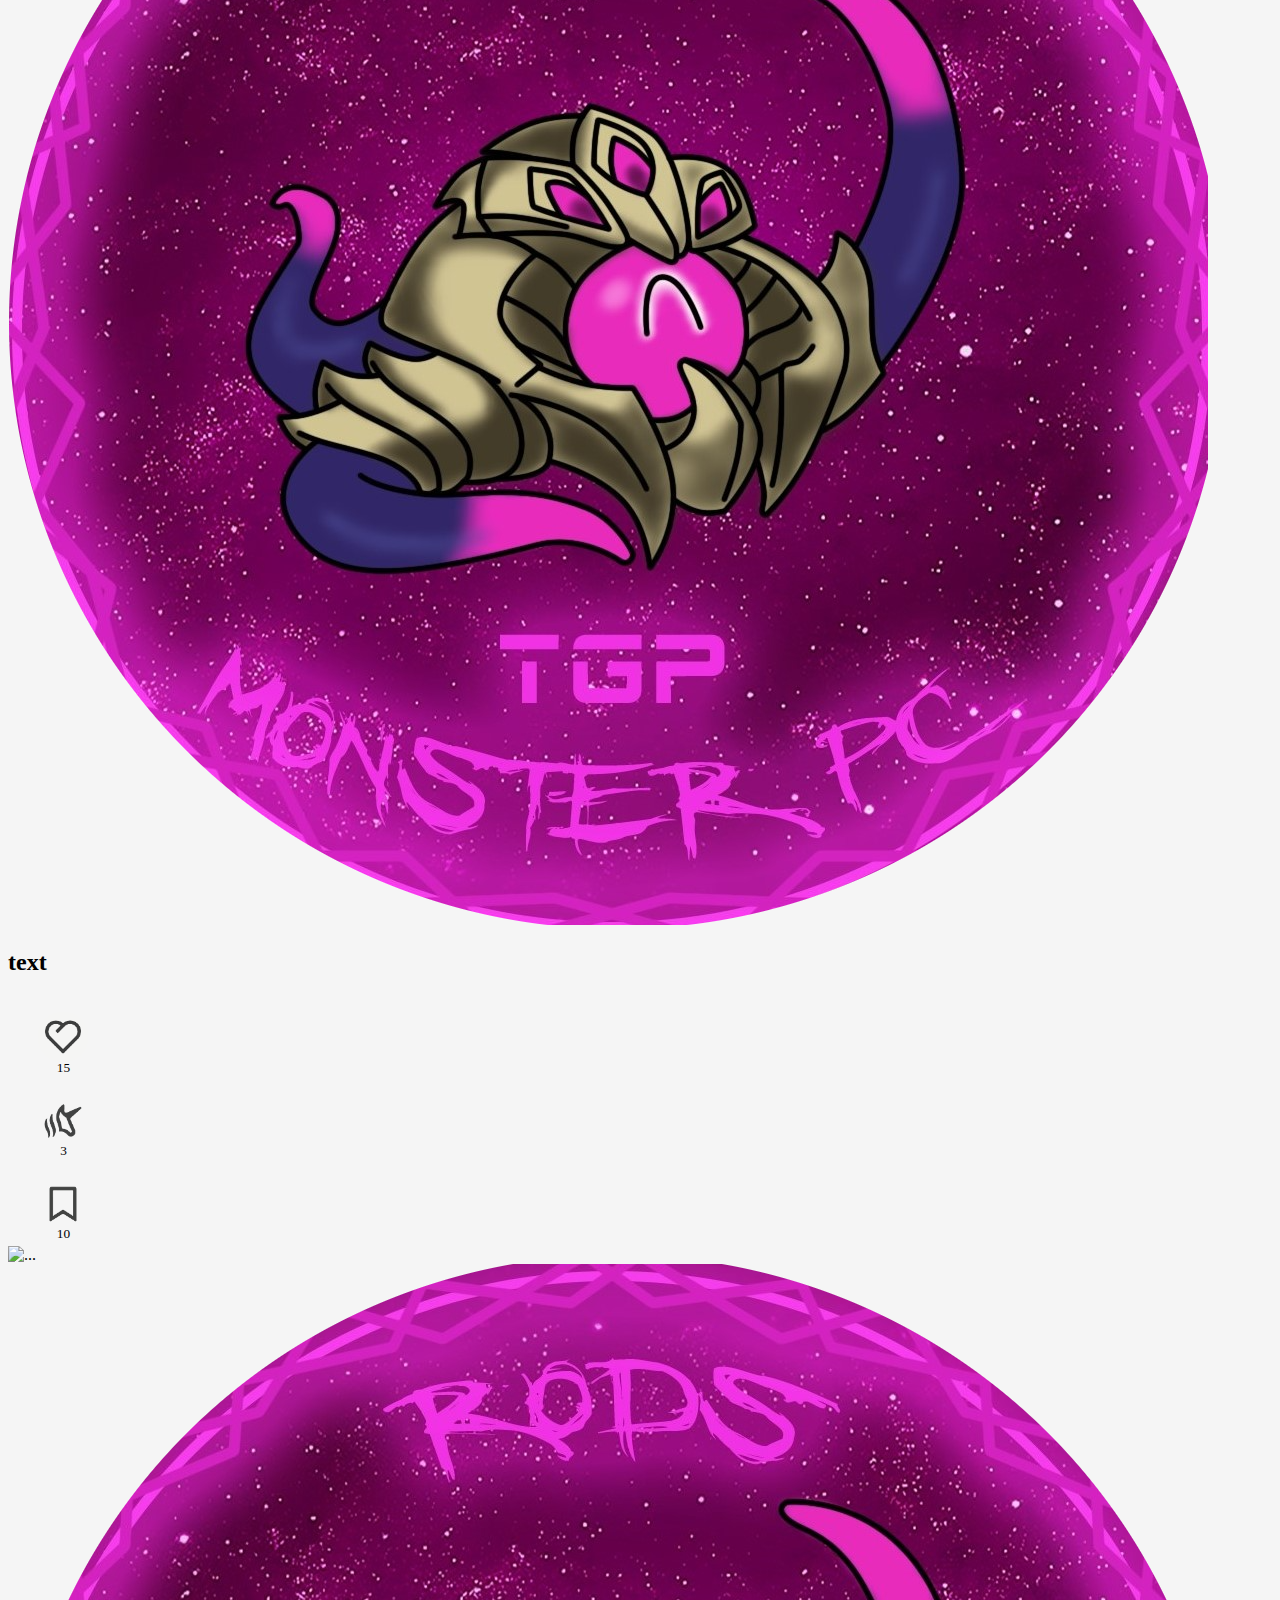
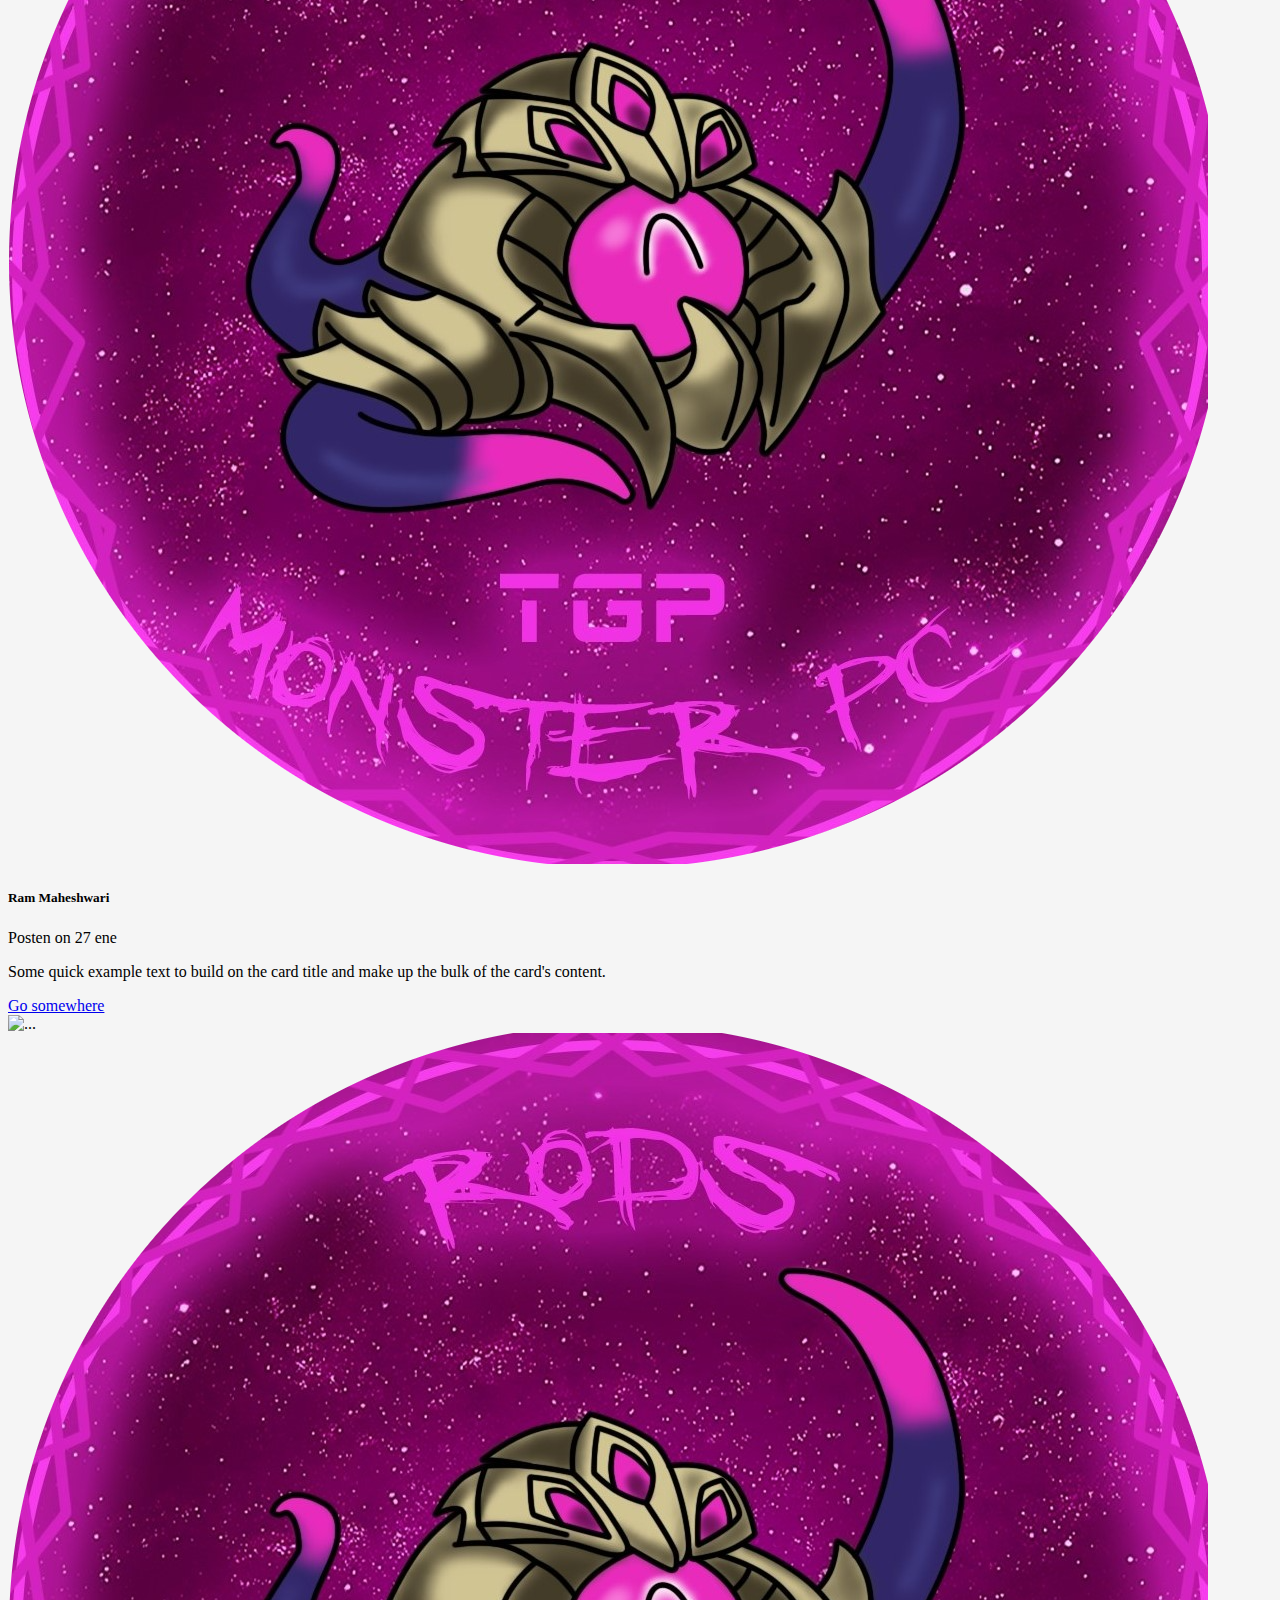
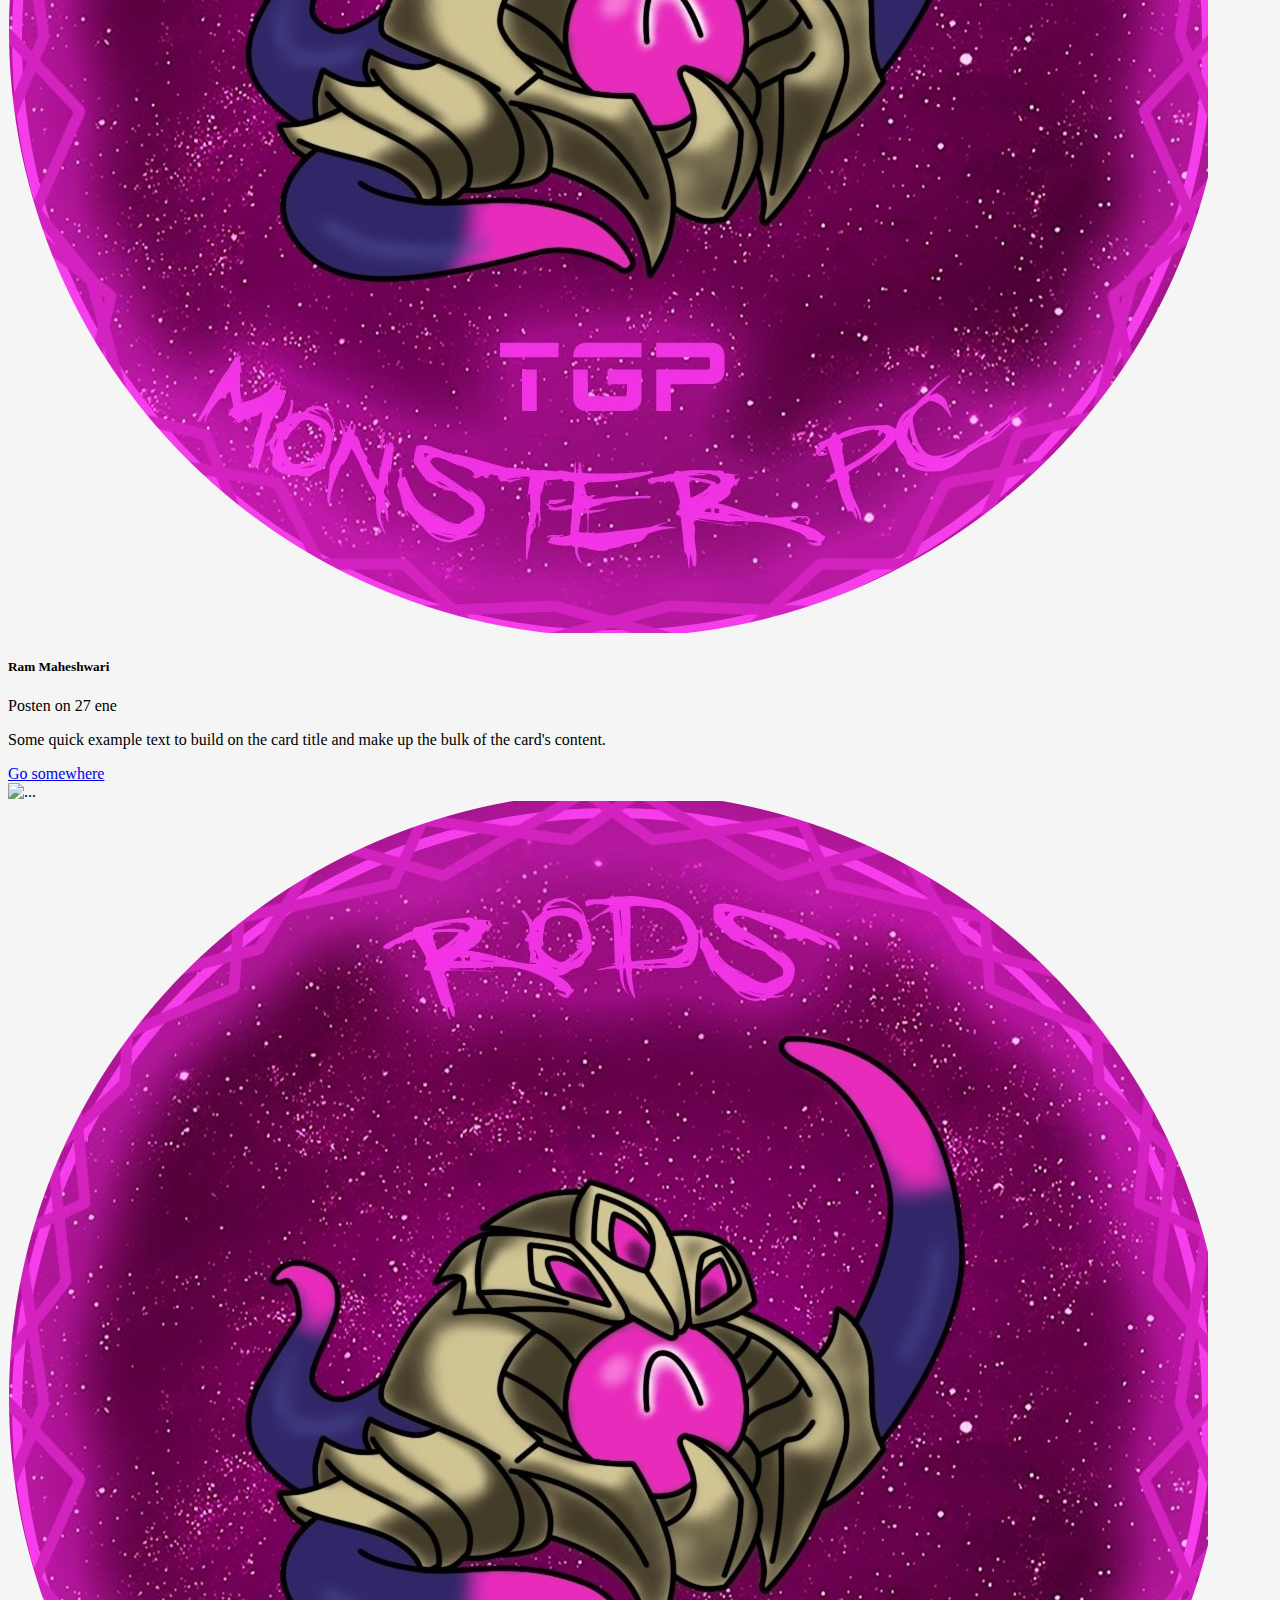
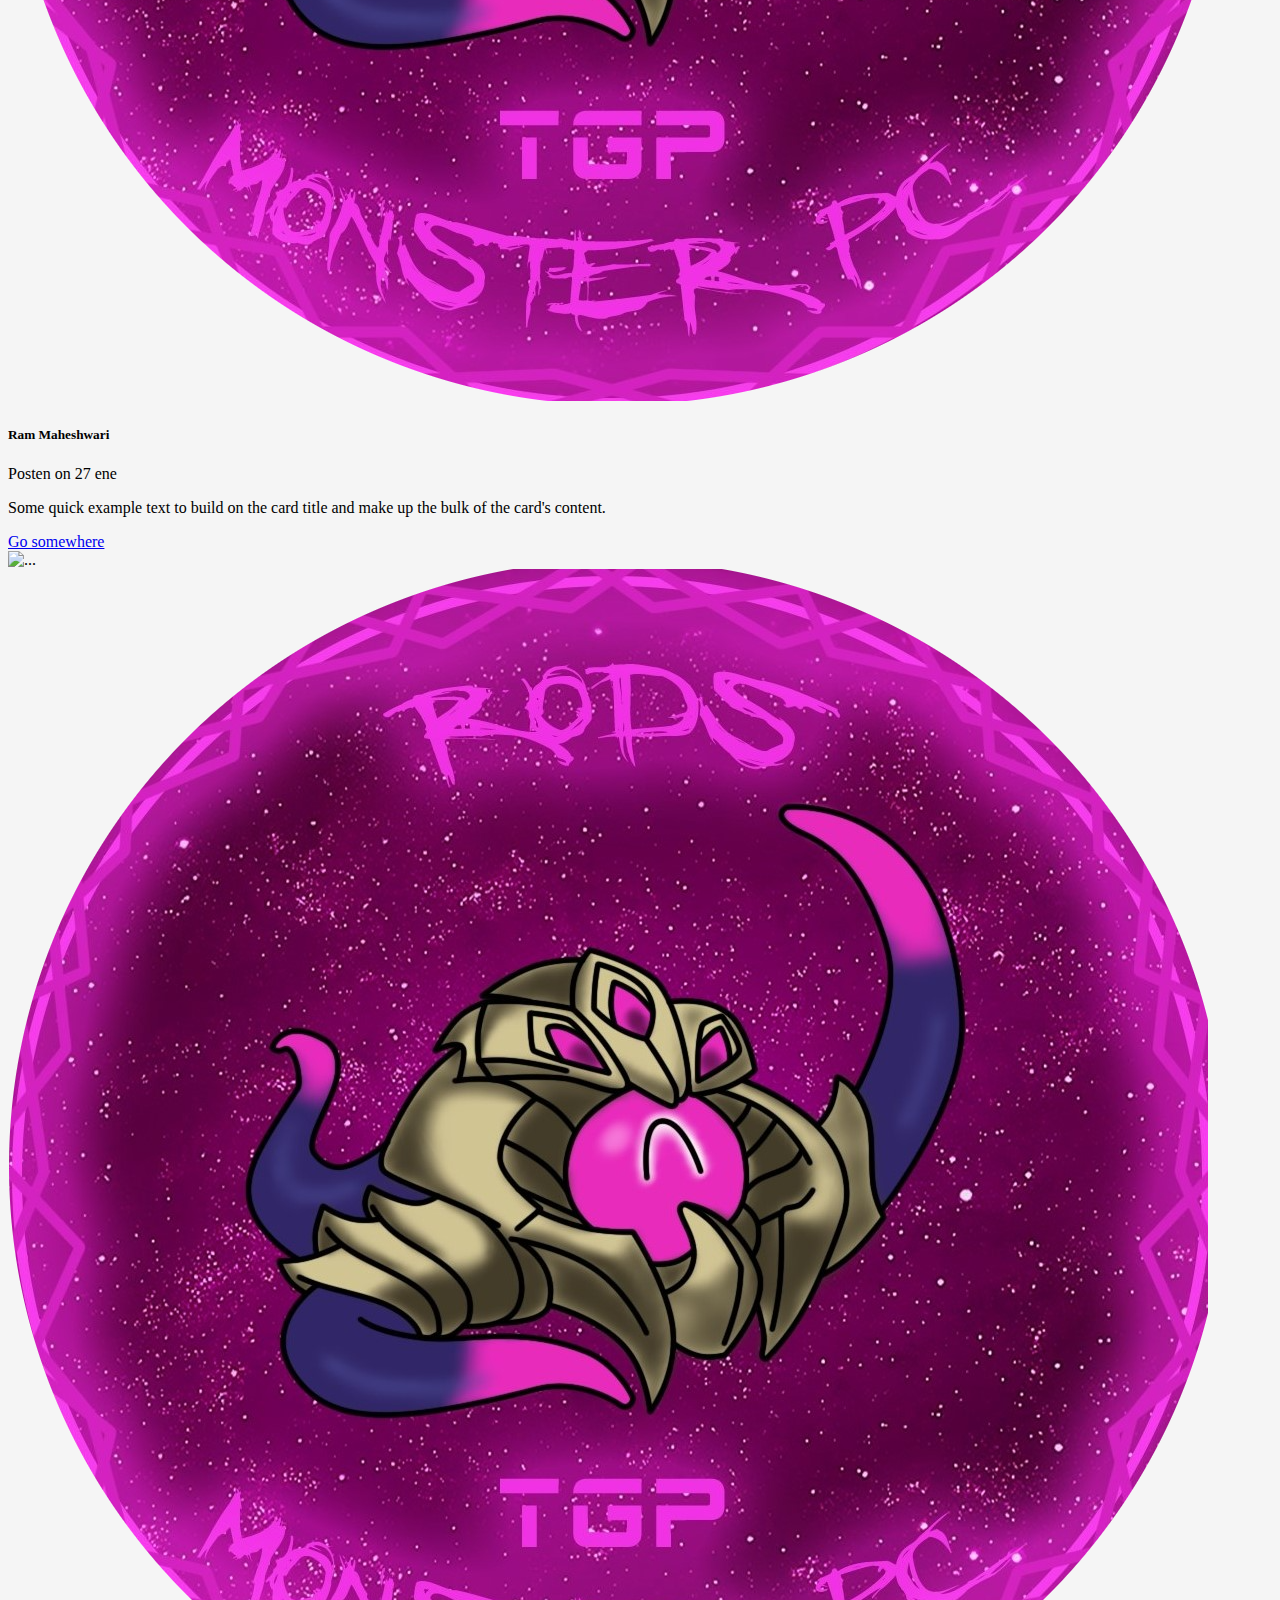
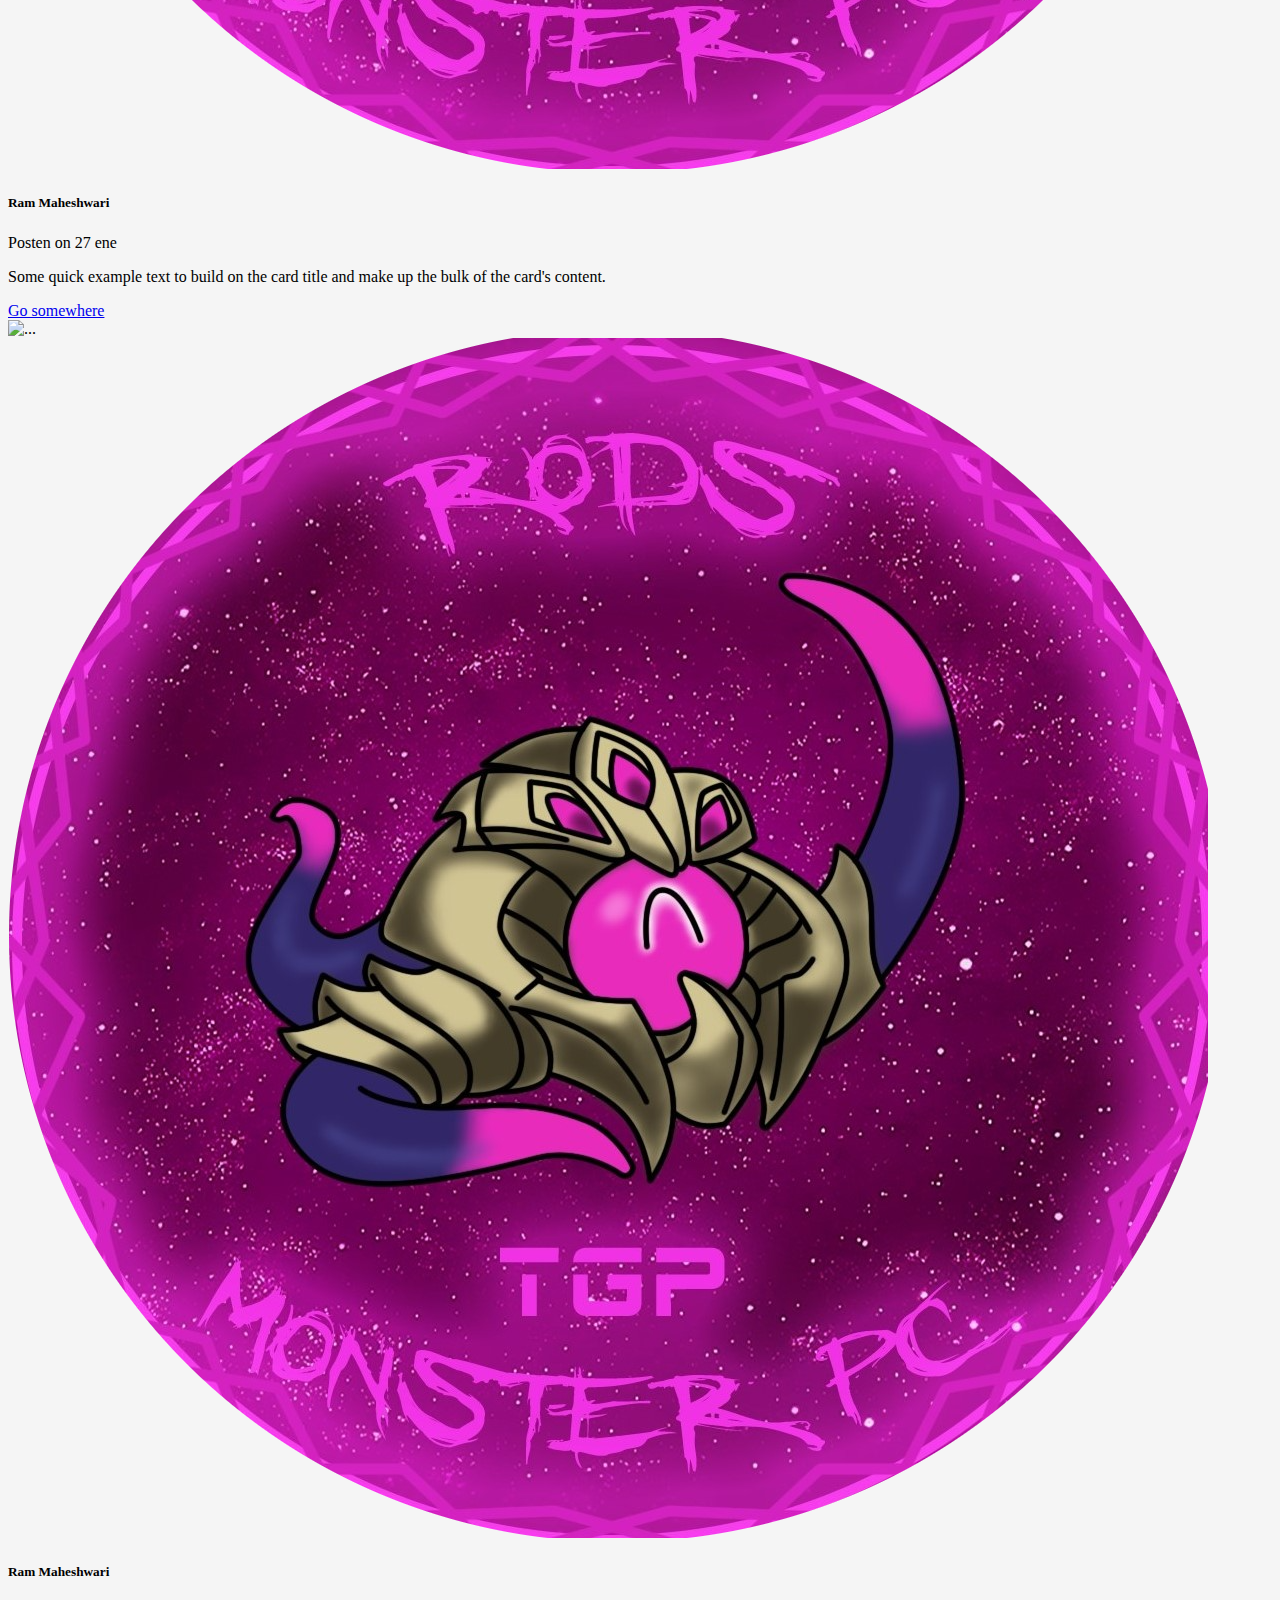
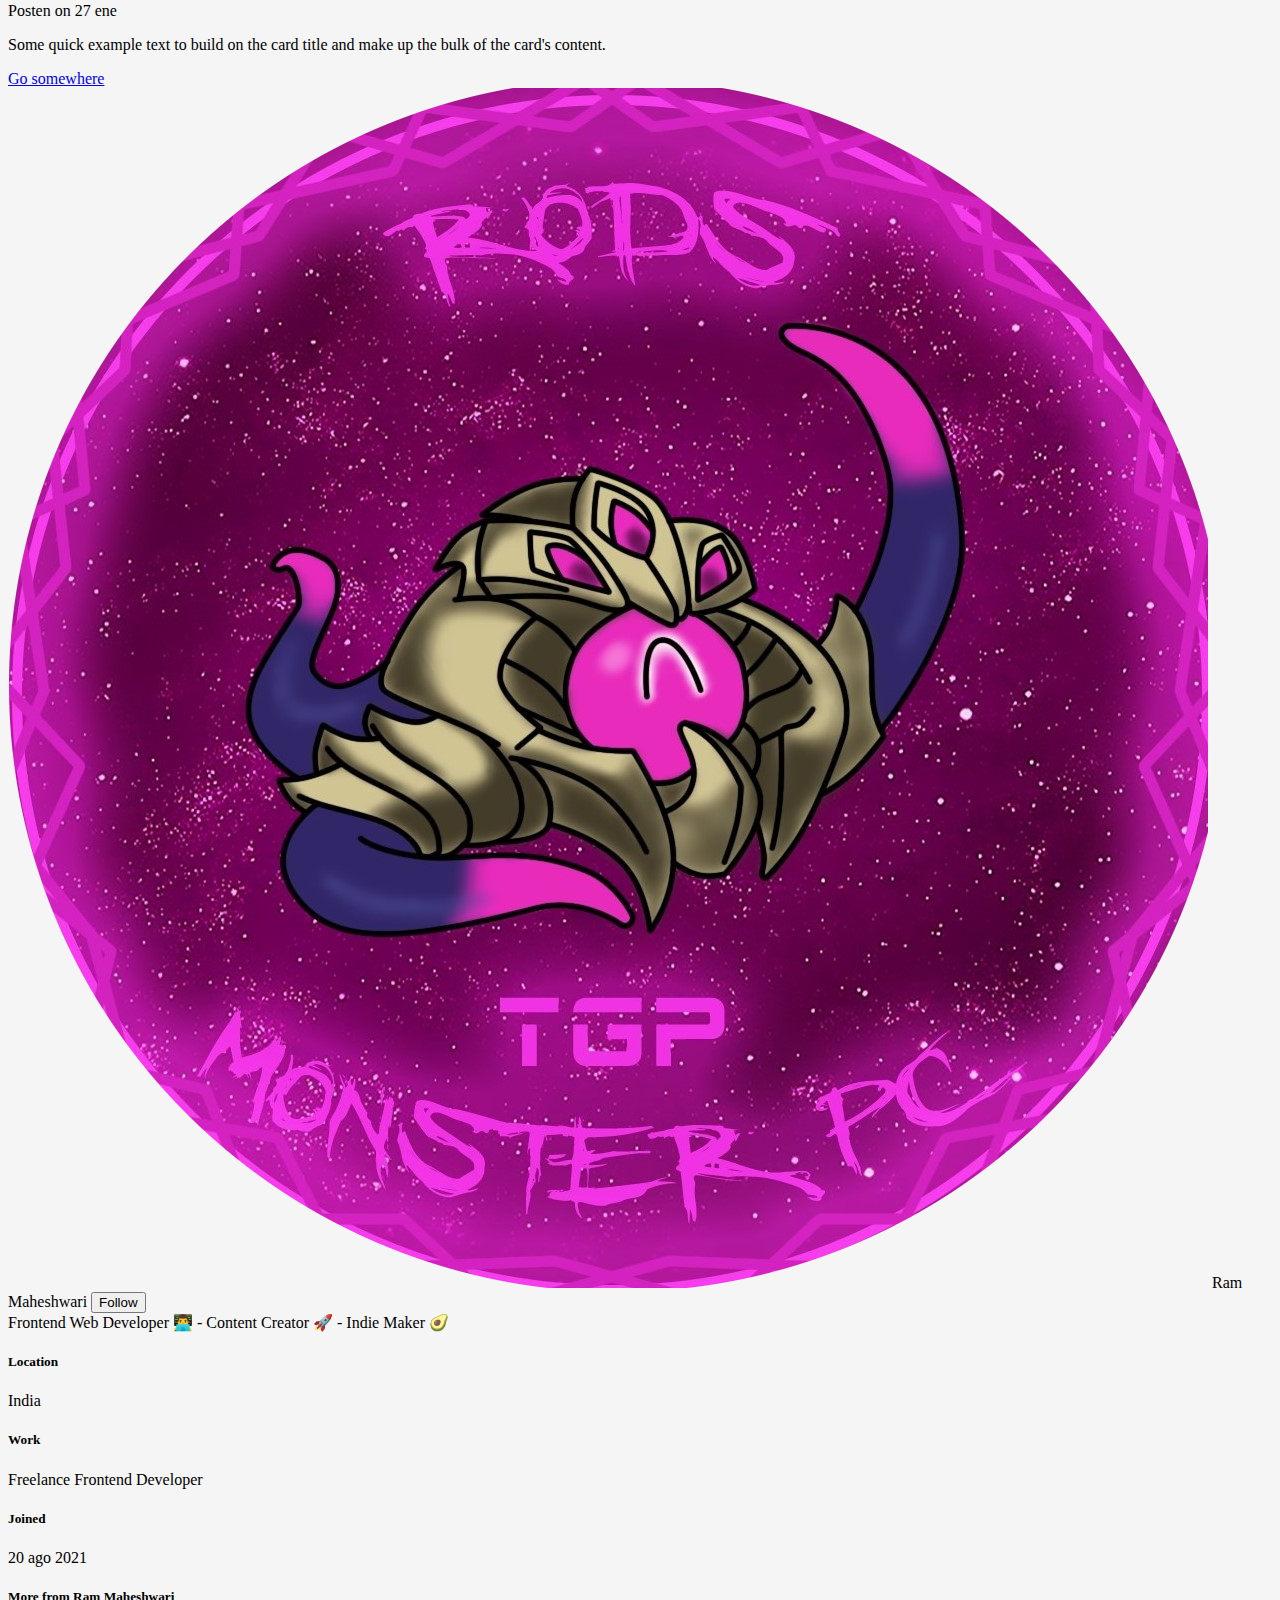
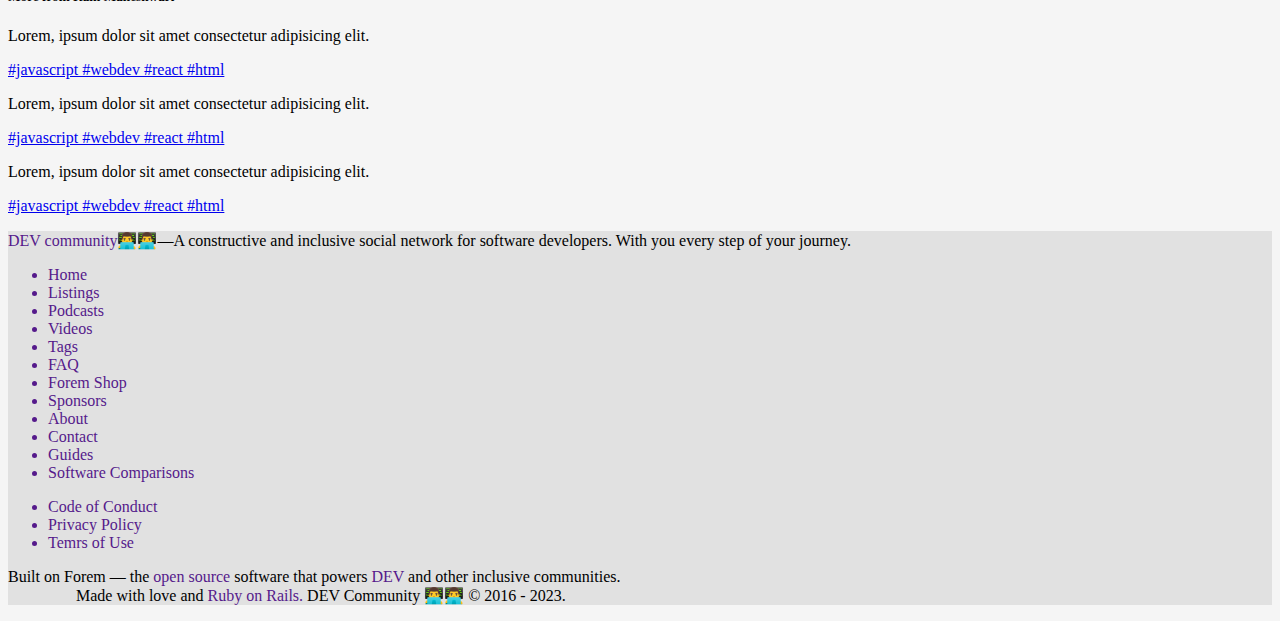
==== commit 49e7a1bb: "Feat: Footer Added" ====
--- a/post-page.html
+++ b/post-page.html
@@ -203,67 +203,67 @@
                 </div>
               </aside>
             <main class="col-lg-7">
-                <div class="card">
-                    <img src="https://res.cloudinary.com/practicaldev/image/fetch/s--x5TIXS6B--/c_imagga_scale,f_auto,fl_progressive,h_420,q_auto,w_1000/https://dev-to-uploads.s3.amazonaws.com/uploads/articles/jxc9uzhsads1z932whnz.jpg"
-                        class="card-img-top" alt="...">
-                    <div class="card-body">
-                        <div class="card-body p-2">
-                            <img class="profile-logo mb-1" src="./images/Logo-png.png" alt="" />
-                            <h5 class="card-title">Ram Maheshwari</h5>
-                            <span class="card-title mb-2">Posten on 27 ene</span>
-                        </div>
-
-                        <p class="card-text">Some quick example text to build on the card title and make up the bulk of
-                            the card's content.</p>
-                        <a href="#" class="btn btn-primary">Go somewhere</a>
-                    </div>
-                </div>
-                <div class="card">
-                    <img src="https://res.cloudinary.com/practicaldev/image/fetch/s--x5TIXS6B--/c_imagga_scale,f_auto,fl_progressive,h_420,q_auto,w_1000/https://dev-to-uploads.s3.amazonaws.com/uploads/articles/jxc9uzhsads1z932whnz.jpg"
-                        class="card-img-top" alt="...">
-                    <div class="card-body">
-                        <div class="card-body p-2">
-                            <img class="profile-logo mb-1" src="./images/Logo-png.png" alt="" />
-                            <h5 class="card-title">Ram Maheshwari</h5>
-                            <span class="card-title mb-2">Posten on 27 ene</span>
-                        </div>
-
-                        <p class="card-text">Some quick example text to build on the card title and make up the bulk of
-                            the card's content.</p>
-                        <a href="#" class="btn btn-primary">Go somewhere</a>
-                    </div>
-                </div>
-                <div class="card">
-                    <img src="https://res.cloudinary.com/practicaldev/image/fetch/s--x5TIXS6B--/c_imagga_scale,f_auto,fl_progressive,h_420,q_auto,w_1000/https://dev-to-uploads.s3.amazonaws.com/uploads/articles/jxc9uzhsads1z932whnz.jpg"
-                        class="card-img-top" alt="...">
-                    <div class="card-body">
-                        <div class="card-body p-2">
-                            <img class="profile-logo mb-1" src="./images/Logo-png.png" alt="" />
-                            <h5 class="card-title">Ram Maheshwari</h5>
-                            <span class="card-title mb-2">Posten on 27 ene</span>
-                        </div>
-
-                        <p class="card-text">Some quick example text to build on the card title and make up the bulk of
-                            the card's content.</p>
-                        <a href="#" class="btn btn-primary">Go somewhere</a>
-                    </div>
-                </div>
-                <div class="card">
-                    <img src="https://res.cloudinary.com/practicaldev/image/fetch/s--x5TIXS6B--/c_imagga_scale,f_auto,fl_progressive,h_420,q_auto,w_1000/https://dev-to-uploads.s3.amazonaws.com/uploads/articles/jxc9uzhsads1z932whnz.jpg"
-                        class="card-img-top" alt="...">
-                    <div class="card-body">
-                        <div class="card-body p-2">
-                            <img class="profile-logo mb-1" src="./images/Logo-png.png" alt="" />
-                            <h5 class="card-title">Ram Maheshwari</h5>
-                            <span class="card-title mb-2">Posten on 27 ene</span>
-                        </div>
-
-                        <p class="card-text">Some quick example text to build on the card title and make up the bulk of
-                            the card's content.</p>
-                        <a href="#" class="btn btn-primary">Go somewhere</a>
-                    </div>
-                </div>
-                <div class="card">
+                <div class="card mb-4">
+                    <img src="https://res.cloudinary.com/practicaldev/image/fetch/s--x5TIXS6B--/c_imagga_scale,f_auto,fl_progressive,h_420,q_auto,w_1000/https://dev-to-uploads.s3.amazonaws.com/uploads/articles/jxc9uzhsads1z932whnz.jpg"
+                        class="card-img-top" alt="...">
+                    <div class="card-body">
+                        <div class="card-body p-2">
+                            <img class="profile-logo mb-1" src="./images/Logo-png.png" alt="" />
+                            <h5 class="card-title">Ram Maheshwari</h5>
+                            <span class="card-title mb-2">Posten on 27 ene</span>
+                        </div>
+
+                        <p class="card-text">Some quick example text to build on the card title and make up the bulk of
+                            the card's content.</p>
+                        <a href="#" class="btn btn-primary">Go somewhere</a>
+                    </div>
+                </div>
+                <div class="card mb-4">
+                    <img src="https://res.cloudinary.com/practicaldev/image/fetch/s--x5TIXS6B--/c_imagga_scale,f_auto,fl_progressive,h_420,q_auto,w_1000/https://dev-to-uploads.s3.amazonaws.com/uploads/articles/jxc9uzhsads1z932whnz.jpg"
+                        class="card-img-top" alt="...">
+                    <div class="card-body">
+                        <div class="card-body p-2">
+                            <img class="profile-logo mb-1" src="./images/Logo-png.png" alt="" />
+                            <h5 class="card-title">Ram Maheshwari</h5>
+                            <span class="card-title mb-2">Posten on 27 ene</span>
+                        </div>
+
+                        <p class="card-text">Some quick example text to build on the card title and make up the bulk of
+                            the card's content.</p>
+                        <a href="#" class="btn btn-primary">Go somewhere</a>
+                    </div>
+                </div>
+                <div class="card mb-4">
+                    <img src="https://res.cloudinary.com/practicaldev/image/fetch/s--x5TIXS6B--/c_imagga_scale,f_auto,fl_progressive,h_420,q_auto,w_1000/https://dev-to-uploads.s3.amazonaws.com/uploads/articles/jxc9uzhsads1z932whnz.jpg"
+                        class="card-img-top" alt="...">
+                    <div class="card-body">
+                        <div class="card-body p-2">
+                            <img class="profile-logo mb-1" src="./images/Logo-png.png" alt="" />
+                            <h5 class="card-title">Ram Maheshwari</h5>
+                            <span class="card-title mb-2">Posten on 27 ene</span>
+                        </div>
+
+                        <p class="card-text">Some quick example text to build on the card title and make up the bulk of
+                            the card's content.</p>
+                        <a href="#" class="btn btn-primary">Go somewhere</a>
+                    </div>
+                </div>
+                <div class="card mb-4">
+                    <img src="https://res.cloudinary.com/practicaldev/image/fetch/s--x5TIXS6B--/c_imagga_scale,f_auto,fl_progressive,h_420,q_auto,w_1000/https://dev-to-uploads.s3.amazonaws.com/uploads/articles/jxc9uzhsads1z932whnz.jpg"
+                        class="card-img-top" alt="...">
+                    <div class="card-body">
+                        <div class="card-body p-2">
+                            <img class="profile-logo mb-1" src="./images/Logo-png.png" alt="" />
+                            <h5 class="card-title">Ram Maheshwari</h5>
+                            <span class="card-title mb-2">Posten on 27 ene</span>
+                        </div>
+
+                        <p class="card-text">Some quick example text to build on the card title and make up the bulk of
+                            the card's content.</p>
+                        <a href="#" class="btn btn-primary">Go somewhere</a>
+                    </div>
+                </div>
+                <div class="card mb-4">
                     <img src="https://res.cloudinary.com/practicaldev/image/fetch/s--x5TIXS6B--/c_imagga_scale,f_auto,fl_progressive,h_420,q_auto,w_1000/https://dev-to-uploads.s3.amazonaws.com/uploads/articles/jxc9uzhsads1z932whnz.jpg"
                         class="card-img-top" alt="...">
                     <div class="card-body">
@@ -326,6 +326,66 @@
                     </div>
                 </div>
     </section>
+    <footer class="container-fluid mt-3">
+        <div class="d-flex justify-content-center p-3">
+          <p><a href="">DEV community👨‍💻👨‍💻</a>—A constructive and inclusive social network for software developers.
+            With you every step of your journey.</p>
+        </div>
+        <div>
+          <ul class="d-flex justify-content-center">
+            <a class="ps-3" href="">
+              <li>Home</li>
+            </a>
+            <a class="ps-4" href="">
+              <li>Listings</li>
+            </a>
+            <a class="ps-4" href="">
+              <li>Podcasts</li>
+            </a>
+            <a class="ps-4" href="">
+              <li>Videos</li>
+            </a>
+            <a class="ps-4" href="">
+              <li>Tags</li>
+            </a>
+            <a class="ps-4" href="">
+              <li>FAQ</li>
+            </a>
+            <a class="ps-4" href=""></a><a href="">
+              <li>Forem Shop</li>
+            </a>
+            <a class="ps-4" href="">
+              <li>Sponsors</li>
+            </a>
+            <a class="ps-4" href="">
+              <li>About</li>
+            </a>
+            <a class="ps-4" href="">
+              <li>Contact</li>
+            </a>
+            <a class="ps-4" href="">
+              <li>Guides</li>
+            </a>
+            <a class="ps-4" href="">
+              <li>Software Comparisons</li>
+            </a>
+          </ul>
+        </div>
+        <div>
+          <ul class="d-flex justify-content-center"> <a class="ps-4" href="">
+              <li>Code of Conduct</li>
+            </a>
+            <a class="ps-4" href="">
+              <li>Privacy Policy</li>
+            </a>
+            <a class="ps-4" href="">
+              <li>Temrs of Use</li>
+            </a>
+          </ul>
+        </div>
+        <div class="d-flex justify-content-center">
+          <p>Built on Forem — the <a href="">open source</a> software that powers <a href=""> DEV</a> and other inclusive communities.<br>&nbsp;&nbsp;&nbsp;&nbsp;&nbsp;&nbsp;&nbsp;&nbsp;&nbsp;&nbsp;&nbsp;&nbsp;&nbsp;&nbsp;&nbsp;&nbsp;&nbsp;Made with love and<a href=""> Ruby on Rails.</a> DEV Community 👨‍💻👨‍💻 © 2016 - 2023. </a></p>
+      </footer>
     <script src="https://cdn.jsdelivr.net/npm/bootstrap@5.3.0-alpha1/dist/js/bootstrap.bundle.min.js"
         integrity="sha384-w76AqPfDkMBDXo30jS1Sgez6pr3x5MlQ1ZAGC+nuZB+EYdgRZgiwxhTBTkF7CXvN"
         crossorigin="anonymous"></script>
--- a/styles.css
+++ b/styles.css
@@ -1,137 +1,14 @@
-
-.list-group {
-  margin-top: 1rem;
-  /*off canvas navbar*/
+footer {
+  background-color: rgba(164, 163, 163, 0.242);
 }
-.list-group .list-group-item {
-  font-size: 15px;
-  border: none;
-}
-.list-group .list-group-item:hover {
-  text-decoration: underline;
-  color: blue;
-  background-color: rgba(196, 196, 246, 0.609);
-}
-.list-group .emoticons {
-  height: 20px;
-  margin-bottom: 0.5rem;
-  margin-right: 0.5rem;
+footer a {
+  text-decoration: inherit;
 }
 
-.btn-card {
-  color: purple;
+.footerlist li {
+  list-style: inline;
 }
 
-svg {
-  fill: gray;
-}
-
-.card-aside {
-  margin-top: 100px;
-}
-
-.card-left-aside-text {
-  text-decoration: none;
-  font-size: 15px;
-
-body {
-  background-color: #ebeaea;
-}
-
-.logo-devto {
-  height: 40px;
-  width: 50px;
-}
-
-.nav-back {
-  background-color: white;
-}
-
-.bell-notify {
-  width: 30px;
-  height: 30px;
-  margin-left: 10px;
-  margin-right: 10px;
-}
-
-.search-icon {
-  width: 30px;
-  height: 30px;
-  margin-left: -35px;
-  margin-top: 5px;
-}
-
-.input-search {
-  width: 400px;
-}
-
-.profile-logo {
-  width: 30px;
-  height: 30px;
-}
-
-.aside-nav {
-  margin-right: 20px;
-}
-
-.search-mobile {
-  width: 30px;
-  height: 30px;
-}
-
-.central-info {
-  padding-top: 74px;
-}
-
-.card-title {
-  text-decoration: none;
-}
-
-.user-name {
-  font-size: 15px;
-  margin-bottom: 0px;
-}
-
-.post-data {
-  padding-left: 0.5rem;
-}
-
-.read-timer {
-  padding-left: 5rem;
-
-}
-
-aside .list-group {
-  margin-top: 1rem;
-  /*off canvas navbar*/
-}
-aside .list-group .list-group-item {
-  font-size: 15px;
-  border: none;
-}
-aside .list-group .list-group-item:hover {
-  text-decoration: underline;
-  color: blue;
-  background-color: rgba(196, 196, 246, 0.609);
-}
-aside .list-group .emoticons {
-  height: 20px;
-  margin-bottom: 0.5rem;
-  margin-right: 0.5rem;
-}
-aside .btn-card {
-  color: purple;
-}
-aside svg {
-  fill: gray;
-}
-aside .card-aside {
-  margin-top: 100px;
-}
-aside .card-left-aside-text {
-  text-decoration: none;
-  font-size: 15px;
-
-
-
+.footerliitem {
+  padding: auto;
 }/*# sourceMappingURL=styles.css.map */--- a/scss/post-pagestyle.css
+++ b/scss/post-pagestyle.css
@@ -106,4 +106,16 @@
   align-items: center;
   position: relative;
   top: 30px;
+}
+
+footer {
+  background-color: rgba(164, 163, 163, 0.242);
+}
+
+footer a {
+  text-decoration: inherit;
+}
+
+.footerlist li {
+  list-style: inline;
 }/*# sourceMappingURL=post-pagestyle.css.map */